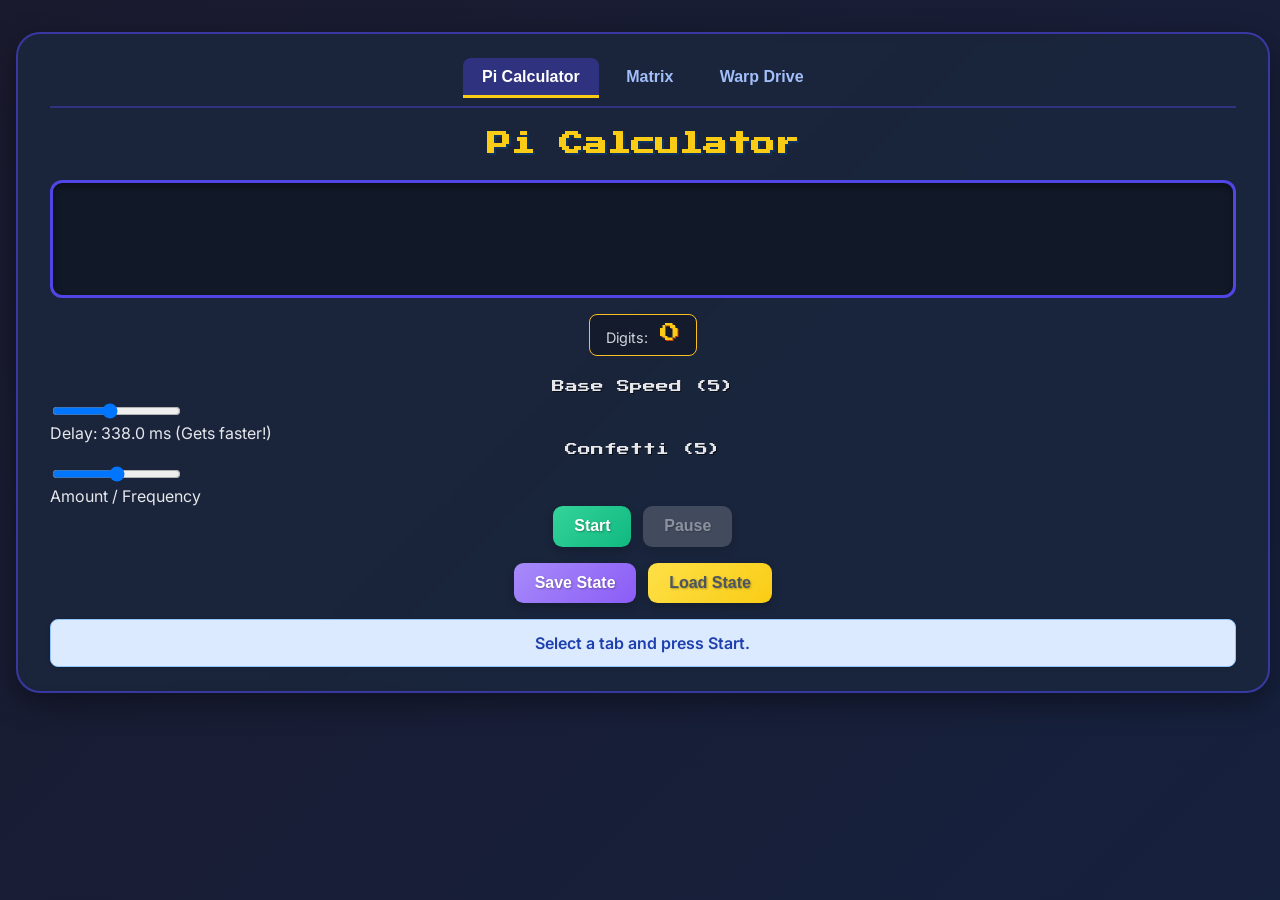
==== index.html @ e8d11fc2 "Rename pi.html to index.html" ====
<!DOCTYPE html>
<html lang="en">
<head>
    <meta charset="UTF-8">
    <meta name="viewport" content="width=device-width, initial-scale=1.0">
    <title>Tabbed Multi-Calculator Deluxe</title>
    <link rel="preconnect" href="https://fonts.googleapis.com">
    <link rel="preconnect" href="https://fonts.gstatic.com" crossorigin>
    <link href="https://fonts.googleapis.com/css2?family=Inter:wght@400;700&family=Press+Start+2P&family=Monospace&display=swap" rel="stylesheet">
    <link rel="stylesheet" href="style.css">
</head>
<body>
    <div class="main-container theme-pi" id="main-container">

        <div class="tab-nav">
            <button class="tab-button active" data-tab="pi">Pi Calculator</button>
            <button class="tab-button" data-tab="matrix">Matrix</button>
            <button class="tab-button" data-tab="warp">Warp Drive</button>
        </div>

        <input type="file" id="load-file-input" accept=".json">

        <div id="tab-content-area">

            <div id="pi-tab" class="tab-content active">
                <h2 class="tab-title">Pi Calculator</h2>
                <div class="display-area">
                    <div class="pi-digits-display" id="pi-digits"></div>
                </div>
                <div class="counter-area">
                    <span class="counter-label">Digits:</span>
                    <span class="counter-display" id="pi-count">0</span>
                </div>
                <div class="controls-area">
                    <div class="slider-container">
                        <label for="pi-speed-slider" class="slider-label">
                            Base Speed (<span id="pi-speed-value" class="slider-value">5</span>)
                        </label>
                        <input type="range" id="pi-speed-slider" min="1" max="10" value="5" class="slider">
                        <div class="slider-description">Delay: <span id="pi-current-delay">?</span> ms (Gets faster!)</div>
                    </div>
                    <div class="slider-container">
                        <label for="pi-complexity-slider" class="slider-label">
                            Confetti (<span id="pi-complexity-value" class="slider-value">5</span>)
                        </label>
                        <input type="range" id="pi-complexity-slider" min="0" max="10" value="5" step="1" class="slider">
                        <div class="slider-description">Amount / Frequency</div>
                    </div>
                </div>
                <div class="button-controls">
                    <button id="pi-start-btn" class="btn btn-start" data-tab="pi">Start</button>
                    <button id="pi-continue-btn" class="btn btn-continue" data-tab="pi" style="display: none;">Continue</button>
                    <button id="pi-pause-btn" class="btn btn-pause" data-tab="pi" disabled>Pause</button>
                </div>
                <div class="button-controls">
                     <button id="pi-save-btn" class="btn btn-save" data-tab="pi">Save State</button>
                     <button id="pi-load-btn" class="btn btn-load" data-tab="pi">Load State</button>
                </div>
            </div>

            <div id="matrix-tab" class="tab-content">
                 <h2 class="tab-title">Matrix Counter</h2>
                 <div class="display-area">
                    <canvas id="matrix-canvas" class="canvas-display"></canvas>
                 </div>
                 <div class="counter-area">
                    <span class="counter-label">Chars:</span>
                    <span class="counter-display" id="matrix-count">0</span>
                 </div>
                 <div class="controls-area">
                     <div class="slider-container">
                        <label for="matrix-speed-slider" class="slider-label">
                            Rain Speed (<span id="matrix-speed-value" class="slider-value">5</span>)
                        </label>
                        <input type="range" id="matrix-speed-slider" min="1" max="10" value="5" class="slider">
                        <div class="slider-description">Frame Interval: <span id="matrix-current-delay">?</span> ms</div>
                     </div>
                     <div class="slider-container">
                        <label for="matrix-complexity-slider" class="slider-label">
                            Effects (<span id="matrix-complexity-value" class="slider-value">5</span>)
                        </label>
                        <input type="range" id="matrix-complexity-slider" min="1" max="10" value="5" step="1" class="slider">
                        <div class="slider-description">Density / Fading / Glow</div>
                     </div>
                 </div>
                 <div class="button-controls">
                    <button id="matrix-start-btn" class="btn btn-start" data-tab="matrix">Start</button>
                    <button id="matrix-pause-btn" class="btn btn-pause" data-tab="matrix" disabled>Pause</button>
                 </div>
                 <div class="button-controls">
                     <button id="matrix-save-btn" class="btn btn-save" data-tab="matrix">Save State</button>
                     <button id="matrix-load-btn" class="btn btn-load" data-tab="matrix">Load State</button>
                 </div>
            </div>

            <div id="warp-tab" class="tab-content">
                 <h2 class="tab-title">Warp Drive Counter</h2>
                 <div class="display-area">
                    <canvas id="warp-canvas" class="canvas-display"></canvas>
                 </div>
                 <div class="counter-area">
                    <span class="counter-label">Stars Passed:</span>
                    <span class="counter-display" id="warp-count">0</span>
                 </div>
                 <div class="controls-area">
                    <div class="slider-container">
                        <label for="warp-speed-slider" class="slider-label">
                            Warp Speed (<span id="warp-speed-value" class="slider-value">3</span>)
                        </label>
                        <input type="range" id="warp-speed-slider" min="1" max="10" value="3" class="slider">
                        <div class="slider-description">(Internal Speed Factor)</div>
                    </div>
                    <div class="slider-container">
                        <label for="warp-complexity-slider" class="slider-label">
                            Stars (<span id="warp-complexity-value" class="slider-value">300</span>)
                        </label>
                        <input type="range" id="warp-complexity-slider" min="50" max="1000" value="300" step="10" class="slider">
                         <div class="slider-description">Number of Stars</div>
                    </div>
                </div>
                 <div class="button-controls">
                    <button id="warp-start-btn" class="btn btn-start" data-tab="warp">Start</button>
                    <button id="warp-pause-btn" class="btn btn-pause" data-tab="warp" disabled>Pause</button>
                 </div>
                  <div class="button-controls">
                     <button id="warp-save-btn" class="btn btn-save" data-tab="warp">Save State</button>
                     <button id="warp-load-btn" class="btn btn-load" data-tab="warp">Load State</button>
                 </div>
            </div>

        </div> <div id="message-box" class="message-box">
            Select a tab and press Start.
        </div>

         <div id="confetti-container"></div>

    </div> <script>
        // --- Global DOM Elements ---
        const mainContainer = document.getElementById('main-container');
        const tabButtons = document.querySelectorAll('.tab-button');
        const tabContents = document.querySelectorAll('.tab-content');
        const messageBox = document.getElementById('message-box');
        const loadFileInput = document.getElementById('load-file-input');
        const confettiContainer = document.getElementById('confetti-container');

        // --- State Management Object ---
        const appState = {
            activeTab: 'pi',
            pi: {
                // DOM Elements
                displayElement: document.getElementById('pi-digits'),
                countElement: document.getElementById('pi-count'),
                speedSlider: document.getElementById('pi-speed-slider'),
                speedValueElement: document.getElementById('pi-speed-value'),
                delayDisplayElement: document.getElementById('pi-current-delay'),
                complexitySlider: document.getElementById('pi-complexity-slider'), // New
                complexityValueElement: document.getElementById('pi-complexity-value'), // New
                startBtn: document.getElementById('pi-start-btn'),
                continueBtn: document.getElementById('pi-continue-btn'),
                pauseBtn: document.getElementById('pi-pause-btn'),
                saveBtn: document.getElementById('pi-save-btn'),
                loadBtn: document.getElementById('pi-load-btn'),
                // State
                count: 0, digits: "3.", isPaused: true, hasStarted: false, generator: null,
                intervalId: null, baseSpeed: 5, currentDelay: null, minDelay: 5,
                speedUpFactor: 0.995, speedUpInterval: 100, complexity: 5, // New state
                confettiColors: ['#f1c40f', '#e67e22', '#f39c12', '#e74c3c', '#d35400'] // Pi theme colors
            },
            matrix: {
                // DOM Elements
                canvas: document.getElementById('matrix-canvas'),
                countElement: document.getElementById('matrix-count'),
                speedSlider: document.getElementById('matrix-speed-slider'),
                speedValueElement: document.getElementById('matrix-speed-value'),
                delayDisplayElement: document.getElementById('matrix-current-delay'),
                complexitySlider: document.getElementById('matrix-complexity-slider'), // New
                complexityValueElement: document.getElementById('matrix-complexity-value'), // New
                startBtn: document.getElementById('matrix-start-btn'),
                pauseBtn: document.getElementById('matrix-pause-btn'),
                saveBtn: document.getElementById('matrix-save-btn'),
                loadBtn: document.getElementById('matrix-load-btn'),
                // State
                ctx: null, animationId: null, count: 0, columns: 0, drops: [],
                fontSize: 16, chars: "ABCDEFGHIJKLMNOPQRSTUVWXYZ123456789@#$%^&*()*&^%+-/~{[|`]}",
                isPaused: true, baseSpeed: 5, currentDelay: null, minDelay: 16, maxDelay: 200,
                complexity: 5 // New state
            },
            warp: {
                // DOM Elements
                canvas: document.getElementById('warp-canvas'),
                countElement: document.getElementById('warp-count'),
                speedSlider: document.getElementById('warp-speed-slider'),
                speedValueElement: document.getElementById('warp-speed-value'),
                complexitySlider: document.getElementById('warp-complexity-slider'), // New
                complexityValueElement: document.getElementById('warp-complexity-value'), // New
                startBtn: document.getElementById('warp-start-btn'),
                pauseBtn: document.getElementById('warp-pause-btn'),
                saveBtn: document.getElementById('warp-save-btn'),
                loadBtn: document.getElementById('warp-load-btn'),
                // State
                ctx: null, animationId: null, count: 0, stars: [], starNum: 300, // Star num now dynamic
                speed: 3, isPaused: true, complexity: 300 // New state (matches initial starNum)
            }
        };

        // --- Initialization ---
        function initializeTabs() {
            // Calculate initial delays & set values
            appState.pi.currentDelay = calculatePiDelay(appState.pi.baseSpeed);
            appState.pi.delayDisplayElement.textContent = appState.pi.currentDelay.toFixed(1);
            appState.pi.speedValueElement.textContent = appState.pi.baseSpeed;
            appState.pi.complexityValueElement.textContent = appState.pi.complexity; // Init complexity display

            appState.matrix.currentDelay = calculateMatrixDelay(appState.matrix.baseSpeed);
            appState.matrix.delayDisplayElement.textContent = appState.matrix.currentDelay.toFixed(1);
            appState.matrix.speedValueElement.textContent = appState.matrix.baseSpeed;
            appState.matrix.complexityValueElement.textContent = appState.matrix.complexity; // Init complexity display

            appState.warp.speedValueElement.textContent = appState.warp.speed;
            appState.warp.complexityValueElement.textContent = appState.warp.complexity; // Init complexity display
            appState.warp.starNum = appState.warp.complexity; // Sync initial star num

            // Add event listeners
            tabButtons.forEach(button => button.addEventListener('click', handleTabClick));

            // Pi listeners (including complexity)
            appState.pi.startBtn.addEventListener('click', startPi);
            appState.pi.continueBtn.addEventListener('click', continuePi);
            appState.pi.pauseBtn.addEventListener('click', pausePi);
            appState.pi.speedSlider.addEventListener('input', handlePiSpeedChange);
            appState.pi.complexitySlider.addEventListener('input', handlePiComplexityChange); // New
            appState.pi.saveBtn.addEventListener('click', () => saveState('pi'));
            appState.pi.loadBtn.addEventListener('click', () => triggerLoadFile('pi'));

            // Matrix listeners (including complexity)
            appState.matrix.startBtn.addEventListener('click', startMatrix);
            appState.matrix.pauseBtn.addEventListener('click', pauseMatrix);
            appState.matrix.speedSlider.addEventListener('input', handleMatrixSpeedChange);
            appState.matrix.complexitySlider.addEventListener('input', handleMatrixComplexityChange); // New
            appState.matrix.saveBtn.addEventListener('click', () => saveState('matrix'));
            appState.matrix.loadBtn.addEventListener('click', () => triggerLoadFile('matrix'));

            // Warp listeners (including complexity)
            appState.warp.startBtn.addEventListener('click', startWarp);
            appState.warp.pauseBtn.addEventListener('click', pauseWarp);
            appState.warp.speedSlider.addEventListener('input', handleWarpSpeedChange);
            appState.warp.complexitySlider.addEventListener('input', handleWarpComplexityChange); // New
            appState.warp.saveBtn.addEventListener('click', () => saveState('warp'));
            appState.warp.loadBtn.addEventListener('click', () => triggerLoadFile('warp'));

            // File input listener
            loadFileInput.addEventListener('change', handleFileLoad);

            // Initial setup for canvases
            appState.matrix.ctx = appState.matrix.canvas.getContext('2d');
            appState.warp.ctx = appState.warp.canvas.getContext('2d');
            resizeMatrixCanvas();
            resizeWarpCanvas(); // Will use initial complexity for starNum
            window.addEventListener('resize', debounce(handleGlobalResize, 150));

            // Set initial theme class
            mainContainer.className = `main-container theme-${appState.activeTab}`;

            showMessage('Select a tab and press Start.', 'info');
        }

        // --- Debounce Utility ---
        function debounce(func, wait) { /* ... (no change) ... */
            let timeout;
            return function executedFunction(...args) {
                const later = () => { clearTimeout(timeout); func(...args); };
                clearTimeout(timeout); timeout = setTimeout(later, wait);
            };
         }

        // --- Global Resize Handler ---
        function handleGlobalResize() { /* ... (no change) ... */
            resizeMatrixCanvas(); resizeWarpCanvas();
             if (appState.activeTab === 'matrix' && !appState.matrix.isPaused) { stopMatrix(false); startMatrix(); }
             else if (appState.activeTab === 'warp' && !appState.warp.isPaused) { stopWarp(false); startWarp(); }
        }

        // --- Tab Switching Logic ---
        function handleTabClick(event) {
            const clickedTabId = event.target.dataset.tab;
            if (clickedTabId === appState.activeTab) return;
            pauseActiveTabProcess();
            appState.activeTab = clickedTabId;

            // Update theme class on main container
            mainContainer.className = `main-container theme-${clickedTabId}`;

            tabButtons.forEach(button => button.classList.toggle('active', button.dataset.tab === clickedTabId));
            tabContents.forEach(content => content.classList.toggle('active', content.id === `${clickedTabId}-tab`));
            showMessage(`Switched to ${clickedTabId.toUpperCase()} tab.`, 'info');
        }
        function pauseActiveTabProcess() { /* ... (no change) ... */
             switch(appState.activeTab) {
                case 'pi': if (!appState.pi.isPaused) pausePi(); break;
                case 'matrix': if (!appState.matrix.isPaused) pauseMatrix(); break;
                case 'warp': if (!appState.warp.isPaused) pauseWarp(); break;
            }
         }

        // --- Pi Calculator Logic ---
        function calculatePiDelay(sliderValue) { /* ... (no change) ... */
             const min = 10; const max = 600; return Math.round(max - (sliderValue - 1) * ((max - min) / 9));
        }
        function* generatePiDigits() { /* ... (no change) ... */
             let q = 1n; let r = 180n; let t = 60n; let i = 2n;
             while (true) { let digit = ((i * 27n - 12n) * q + r * 5n) / (t * 5n); yield Number(digit); let u = i * 3n; u = (u + 1n) * 3n * (u + 2n); r = u * 10n * (q * (i * 5n - 2n) + r - t * digit); q = q * 10n * i * (i * 2n - 1n); t = t * u; i = i + 1n; }
        }
        function addPiDigit() {
            const state = appState.pi;
            if (!state.generator) state.generator = generatePiDigits();
            const nextDigit = state.generator.next().value;
            state.digits += nextDigit; state.displayElement.textContent = state.digits;
            state.count++; state.countElement.textContent = state.count;
            state.displayElement.scrollLeft = state.displayElement.scrollWidth;

            // --- Confetti based on Complexity ---
            // Trigger confetti burst more often or with more pieces at higher complexity
            const confettiFrequency = Math.max(1, 50 - state.complexity * 4); // Lower interval for higher complexity
            const confettiAmount = Math.max(1, state.complexity * 2); // More pieces for higher complexity
            if (state.count % confettiFrequency === 0 && state.complexity > 0) {
                 createConfettiBurst(confettiAmount, confettiContainer, state.confettiColors);
            }

            // Speed up logic (no change)
            if (state.count % state.speedUpInterval === 0 && state.currentDelay > state.minDelay) { /* ... */
                 state.currentDelay = Math.max(state.currentDelay * state.speedUpFactor, state.minDelay);
                 state.delayDisplayElement.textContent = state.currentDelay.toFixed(1);
                 if (!state.isPaused) runPiCalculation();
            }
        }
        function runPiCalculation() { /* ... (no change) ... */
             const state = appState.pi; if (state.intervalId) clearInterval(state.intervalId);
             state.intervalId = setInterval(addPiDigit, state.currentDelay);
             state.delayDisplayElement.textContent = state.currentDelay.toFixed(1);
        }
        function startPi() { /* ... (no change) ... */
             const state = appState.pi; if (state.isPaused && !state.hasStarted) { state.isPaused = false; state.hasStarted = true; state.currentDelay = calculatePiDelay(state.baseSpeed); state.startBtn.style.display = 'none'; state.continueBtn.style.display = 'none'; state.pauseBtn.disabled = false; hideMessage(); runPiCalculation(); }
        }
        function continuePi() { /* ... (no change) ... */
             const state = appState.pi; if (state.isPaused && state.hasStarted) { state.isPaused = false; state.startBtn.style.display = 'none'; state.continueBtn.style.display = 'none'; state.pauseBtn.disabled = false; hideMessage(); runPiCalculation(); }
        }
        function pausePi() { /* ... (no change) ... */
             const state = appState.pi; if (!state.isPaused) { state.isPaused = true; clearInterval(state.intervalId); state.intervalId = null; state.startBtn.style.display = 'none'; state.continueBtn.style.display = 'inline-block'; state.pauseBtn.disabled = true; showMessage(`Pi calculation paused at ${state.count} digits.`, 'info'); }
        }
        function handlePiSpeedChange(event) { /* ... (no change) ... */
             const state = appState.pi; state.baseSpeed = event.target.value; state.speedValueElement.textContent = state.baseSpeed; state.currentDelay = calculatePiDelay(state.baseSpeed); state.delayDisplayElement.textContent = state.currentDelay.toFixed(1); if (!state.isPaused) { runPiCalculation(); }
        }
        function handlePiComplexityChange(event) { // New
            const state = appState.pi;
            state.complexity = parseInt(event.target.value);
            state.complexityValueElement.textContent = state.complexity;
            // Confetti amount/frequency is handled within addPiDigit
        }


        // --- Matrix Logic ---
        function calculateMatrixDelay(sliderValue) { /* ... (no change) ... */
             const state = appState.matrix; return Math.round(state.maxDelay - (sliderValue - 1) * ((state.maxDelay - state.minDelay) / 9));
        }
        function resizeMatrixCanvas() { /* ... (no change) ... */
             const state = appState.matrix; state.canvas.width = state.canvas.offsetWidth; state.canvas.height = state.canvas.offsetHeight; if (state.canvas.width === 0 || state.canvas.height === 0) return; state.columns = Math.floor(state.canvas.width / state.fontSize); state.drops = Array(state.columns).fill(1);
        }
        function drawMatrix() {
            const state = appState.matrix;
            if (state.isPaused || appState.activeTab !== 'matrix') return;

            // --- Complexity Effects ---
            // 1. Fading effect strength
            const fadeAlpha = 0.08 - (state.complexity * 0.005); // Less fade (longer trails) at higher complexity
            state.ctx.fillStyle = `rgba(0, 0, 0, ${Math.max(0.01, fadeAlpha)})`;
            state.ctx.fillRect(0, 0, state.canvas.width, state.canvas.height);

            // 2. Character color & potential glow
            const mainColor = "#0F0"; // Base green
            state.ctx.fillStyle = mainColor;
            state.ctx.font = state.fontSize + "px monospace";
            // Add glow at higher complexity
            if (state.complexity > 6) {
                state.ctx.shadowBlur = state.complexity - 5; // Increase blur with complexity
                state.ctx.shadowColor = "rgba(0, 255, 0, 0.7)";
            } else {
                state.ctx.shadowBlur = 0; // No glow at lower complexity
            }

            let charsDrawnThisFrame = 0;
            for (let i = 0; i < state.drops.length; i++) {
                const text = state.chars.charAt(Math.floor(Math.random() * state.chars.length));
                state.ctx.fillText(text, i * state.fontSize, state.drops[i] * state.fontSize);
                charsDrawnThisFrame++;

                // 3. Rain density (reset probability)
                const resetProbability = 0.985 - (state.complexity * 0.002); // Higher chance to NOT reset at higher complexity (denser rain)
                if (state.drops[i] * state.fontSize > state.canvas.height && Math.random() > resetProbability) {
                    state.drops[i] = 0;
                }
                state.drops[i]++;
            }
            // Reset shadow after drawing all characters for this frame
            state.ctx.shadowBlur = 0;

            state.count += charsDrawnThisFrame;
            state.countElement.textContent = state.count;

            state.animationId = setTimeout(() => {
                 requestAnimationFrame(drawMatrix);
            }, state.currentDelay);
        }
        function startMatrix() { /* ... (no change) ... */
             const state = appState.matrix; if (state.isPaused) { state.isPaused = false; state.startBtn.disabled = true; state.pauseBtn.disabled = false; state.currentDelay = calculateMatrixDelay(state.baseSpeed); state.delayDisplayElement.textContent = state.currentDelay.toFixed(1); hideMessage(); resizeMatrixCanvas(); drawMatrix(); }
        }
        function pauseMatrix() { /* ... (no change) ... */
             const state = appState.matrix; if (!state.isPaused) { state.isPaused = true; clearTimeout(state.animationId); cancelAnimationFrame(drawMatrix); state.animationId = null; state.startBtn.disabled = false; state.pauseBtn.disabled = true; showMessage(`Matrix paused. Chars: ${state.count}`, 'info'); }
        }
        function stopMatrix(clearId = true) { /* ... (no change) ... */
             const state = appState.matrix; state.isPaused = true; clearTimeout(state.animationId); cancelAnimationFrame(drawMatrix); if(clearId) state.animationId = null; state.startBtn.disabled = false; state.pauseBtn.disabled = true;
        }
        function handleMatrixSpeedChange(event) { /* ... (no change) ... */
             const state = appState.matrix; state.baseSpeed = event.target.value; state.speedValueElement.textContent = state.baseSpeed; state.currentDelay = calculateMatrixDelay(state.baseSpeed); state.delayDisplayElement.textContent = state.currentDelay.toFixed(1);
        }
        function handleMatrixComplexityChange(event) { // New
            const state = appState.matrix;
            state.complexity = parseInt(event.target.value);
            state.complexityValueElement.textContent = state.complexity;
            // Effects are applied directly within drawMatrix
        }


        // --- Warp Drive Logic ---
        function resizeWarpCanvas() { // Now uses complexity for starNum
            const state = appState.warp;
            state.canvas.width = state.canvas.offsetWidth;
            state.canvas.height = state.canvas.offsetHeight;
            if (state.canvas.width === 0 || state.canvas.height === 0) return;
            state.starNum = state.complexity; // Use complexity value for star count
            state.stars = Array.from({ length: state.starNum }, newWarpStar); // Create stars based on complexity
        }
        function newWarpStar() { /* ... (no change) ... */
             const state = appState.warp; if (!state.canvas || state.canvas.width === 0) return {x:0, y:0, z: 1000}; const angle = Math.random() * Math.PI * 2; const radius = Math.random() * 50 + 10; return { x: state.canvas.width / 2 + Math.cos(angle) * radius, y: state.canvas.height / 2 + Math.sin(angle) * radius, z: Math.random() * state.canvas.width };
        }
        function drawWarp() { /* ... (no change in drawing logic itself) ... */
             const state = appState.warp; if (state.isPaused || appState.activeTab !== 'warp') return; const centerX = state.canvas.width / 2; const centerY = state.canvas.height / 2; state.ctx.fillStyle = "rgba(0, 0, 0, 0.2)"; state.ctx.fillRect(0, 0, state.canvas.width, state.canvas.height); state.ctx.fillStyle = "#FFF";
             for (let i = 0; i < state.stars.length; i++) { let star = state.stars[i]; star.z -= state.speed; if (star.z <= 0) { state.stars[i] = newWarpStar(); state.count++; star = state.stars[i]; } const k = 128.0 / star.z; const px = (star.x - centerX) * k + centerX; const py = (star.y - centerY) * k + centerY; const size = (1 - star.z / state.canvas.width) * 5; if (px > 0 && px < state.canvas.width && py > 0 && py < state.canvas.height && size > 0) { state.ctx.beginPath(); state.ctx.arc(px, py, size / 2, 0, Math.PI * 2); state.ctx.fill(); } }
             state.countElement.textContent = state.count; state.animationId = requestAnimationFrame(drawWarp);
        }
        function startWarp() { /* ... (no change) ... */
             const state = appState.warp; if (state.isPaused) { state.isPaused = false; state.startBtn.disabled = true; state.pauseBtn.disabled = false; hideMessage(); resizeWarpCanvas(); drawWarp(); }
        }
        function pauseWarp() { /* ... (no change) ... */
             const state = appState.warp; if (!state.isPaused) { state.isPaused = true; cancelAnimationFrame(state.animationId); state.animationId = null; state.startBtn.disabled = false; state.pauseBtn.disabled = true; showMessage(`Warp Drive paused. Stars passed: ${state.count}`, 'info'); }
        }
        function stopWarp(clearId = true) { /* ... (no change) ... */
             const state = appState.warp; state.isPaused = true; cancelAnimationFrame(state.animationId); if(clearId) state.animationId = null; state.startBtn.disabled = false; state.pauseBtn.disabled = true;
        }
        function handleWarpSpeedChange(event) { /* ... (no change) ... */
             const state = appState.warp; state.speed = parseInt(event.target.value); state.speedValueElement.textContent = state.speed;
        }
        function handleWarpComplexityChange(event) { // New
            const state = appState.warp;
            state.complexity = parseInt(event.target.value);
            state.complexityValueElement.textContent = state.complexity;
            // Update starNum and regenerate stars immediately
            state.starNum = state.complexity;
            resizeWarpCanvas(); // This reinitializes stars based on the new starNum
            // If animation is running, it will pick up the new stars array on the next frame
        }


        // --- Save/Load Logic ---
        function saveState(tabId) { // Updated to include complexity
            const stateToSave = appState[tabId];
            let data = { /* ... (version, timestamp) ... */
                 tab: tabId, version: 2, timestamp: new Date().toISOString(), state: {}
             };
            if (tabId === 'pi' && !stateToSave.isPaused) pausePi();
            if (tabId === 'matrix' && !stateToSave.isPaused) pauseMatrix();
            if (tabId === 'warp' && !stateToSave.isPaused) pauseWarp();

            if (tabId === 'pi') {
                data.state = { digits: stateToSave.digits, count: stateToSave.count, baseSpeed: stateToSave.baseSpeed, currentDelay: stateToSave.currentDelay, complexity: stateToSave.complexity }; // Added complexity
            } else if (tabId === 'matrix') {
                 data.state = { count: stateToSave.count, baseSpeed: stateToSave.baseSpeed, currentDelay: stateToSave.currentDelay, complexity: stateToSave.complexity }; // Added complexity
            } else if (tabId === 'warp') {
                 data.state = { count: stateToSave.count, speed: stateToSave.speed, complexity: stateToSave.complexity }; // Added complexity (starNum)
            } else { /* ... error handling ... */ return; }

            try { /* ... (blob creation and download) ... */
                const blob = new Blob([JSON.stringify(data, null, 2)], { type: 'application/json' }); const link = document.createElement('a'); link.href = URL.createObjectURL(blob); link.download = `${tabId}_state_${new Date().getTime()}.json`; link.style.display = 'none'; document.body.appendChild(link); link.click(); document.body.removeChild(link); URL.revokeObjectURL(link.href); showMessage(`${tabId.toUpperCase()} state saved successfully.`, 'success');
             } catch (error) { /* ... error handling ... */ }
        }
        function triggerLoadFile(tabId) { /* ... (no change) ... */
             loadFileInput.dataset.targetTab = tabId; loadFileInput.click();
        }
        function handleFileLoad(event) { /* ... (no change) ... */
            const file = event.target.files[0]; const targetTabId = event.target.dataset.targetTab; if (!file || !targetTabId) { /*...*/ return; } const reader = new FileReader(); reader.onload = (e) => { try { const loadedData = JSON.parse(e.target.result); if (!loadedData.tab || !loadedData.state || loadedData.tab !== targetTabId) { throw new Error(`Invalid or mismatched save file. Expected data for tab "${targetTabId}".`); } restoreState(loadedData.tab, loadedData.state); showMessage(`${loadedData.tab.toUpperCase()} state loaded successfully. Press Start/Continue.`, 'success'); } catch (error) { console.error("Error loading state:", error); showMessage(`Error loading file: ${error.message}`, 'error'); } finally { event.target.value = null; delete event.target.dataset.targetTab; } }; reader.onerror = () => { showMessage('Error reading file.', 'error'); event.target.value = null; delete event.target.dataset.targetTab; }; reader.readAsText(file);
        }
        function restoreState(tabId, savedState) { // Updated to restore complexity
            const state = appState[tabId]; if (!state) return;
            pauseActiveTabProcess(); if (tabId === 'pi') stopPi(); if (tabId === 'matrix') stopMatrix(); if (tabId === 'warp') stopWarp();

            state.count = savedState.count ?? 0;
            state.countElement.textContent = state.count;
            state.complexity = savedState.complexity ?? 5; // Restore complexity (default 5)
            state.complexitySlider.value = state.complexity;
            state.complexityValueElement.textContent = state.complexity;

            if (tabId === 'pi') {
                state.digits = savedState.digits ?? ""; state.displayElement.textContent = state.digits;
                state.baseSpeed = savedState.baseSpeed ?? 5; state.currentDelay = savedState.currentDelay ?? calculatePiDelay(state.baseSpeed);
                state.speedSlider.value = state.baseSpeed; state.speedValueElement.textContent = state.baseSpeed; state.delayDisplayElement.textContent = state.currentDelay.toFixed(1);
                state.isPaused = true; state.hasStarted = state.count > 0; state.generator = null;
                state.startBtn.style.display = state.hasStarted ? 'none' : 'inline-block'; state.continueBtn.style.display = state.hasStarted ? 'inline-block' : 'none'; state.pauseBtn.disabled = true;
            } else if (tabId === 'matrix') {
                state.baseSpeed = savedState.baseSpeed ?? 5; state.currentDelay = savedState.currentDelay ?? calculateMatrixDelay(state.baseSpeed);
                state.speedSlider.value = state.baseSpeed; state.speedValueElement.textContent = state.baseSpeed; state.delayDisplayElement.textContent = state.currentDelay.toFixed(1);
                state.isPaused = true; state.animationId = null; state.startBtn.disabled = false; state.pauseBtn.disabled = true;
                resizeMatrixCanvas(); state.ctx.clearRect(0, 0, state.canvas.width, state.canvas.height);
            } else if (tabId === 'warp') {
                state.speed = savedState.speed ?? 3; state.speedSlider.value = state.speed; state.speedValueElement.textContent = state.speed;
                state.starNum = state.complexity; // Set starNum from loaded complexity
                state.isPaused = true; state.animationId = null; state.startBtn.disabled = false; state.pauseBtn.disabled = true;
                resizeWarpCanvas(); state.ctx.clearRect(0, 0, state.canvas.width, state.canvas.height);
            }

            if (appState.activeTab !== tabId) { document.querySelector(`.tab-button[data-tab="${tabId}"]`).click(); }
        }
        function stopPi() { /* ... (no change) ... */
             const state = appState.pi; state.isPaused = true; clearInterval(state.intervalId); state.intervalId = null; state.startBtn.style.display = state.hasStarted ? 'none' : 'inline-block'; state.continueBtn.style.display = state.hasStarted ? 'inline-block' : 'none'; state.pauseBtn.disabled = true;
        }
        function stopMatrix(clearId = true) { /* ... (no change) ... */
             const state = appState.matrix; state.isPaused = true; clearTimeout(state.animationId); cancelAnimationFrame(drawMatrix); if(clearId) state.animationId = null; state.startBtn.disabled = false; state.pauseBtn.disabled = true;
        }
        function stopWarp(clearId = true) { /* ... (no change) ... */
             const state = appState.warp; state.isPaused = true; cancelAnimationFrame(state.animationId); if(clearId) state.animationId = null; state.startBtn.disabled = false; state.pauseBtn.disabled = true;
        }

        // --- Utility Functions ---
        function showMessage(text, type = 'info') { /* ... (no change) ... */
             messageBox.textContent = text; messageBox.className = `message-box ${type}`; messageBox.style.display = 'block';
        }
        function hideMessage() { messageBox.style.display = 'none'; }
        function createConfettiBurst(count = 10, container = mainContainer, colors = appState.pi.confettiColors) { // Added colors param
             for (let i = 0; i < count; i++) { setTimeout(() => createConfetti(container, colors), i * 20); }
        }
        function createConfetti(container, colors) { // Added colors param
            const confetti = document.createElement('div'); confetti.classList.add('confetti');
            confetti.style.left = `${Math.random() * 100}%`;
            confetti.style.backgroundColor = colors[Math.floor(Math.random() * colors.length)]; // Use passed colors
            const size = Math.random() * 4 + 4; confetti.style.width = `${size}px`; confetti.style.height = `${size * 1.8}px`; // Rectangular
            confetti.style.animationDuration = `${Math.random() * 1.5 + 2}s`;
            // Append to the specific confetti container, not mainContainer
            document.getElementById('confetti-container').appendChild(confetti);
            confetti.addEventListener('animationend', () => { confetti.remove(); });
        }

        // --- Start the App ---
        initializeTabs();

    </script>

</body>
</html>
---- style.css ----
/* General Body and Font Styles */
body {
    font-family: 'Inter', sans-serif;
    background: linear-gradient(135deg, #1a1a2e 0%, #16213e 100%);
    margin: 0;
    padding: 1rem;
    min-height: 100vh;
    display: flex;
    flex-direction: column;
    align-items: center;
    box-sizing: border-box;
    color: #e5e7eb;
}

/* Main Container Styling */
.main-container {
    width: 95%;
    max-width: 1200px;
    margin: 1rem auto;
    background-color: rgba(27, 39, 62, 0.8);
    backdrop-filter: blur(5px);
    border-radius: 1.5rem;
    box-shadow: 0 10px 30px rgba(0, 0, 0, 0.4);
    padding: 1.5rem 2rem;
    border: 2px solid rgba(79, 70, 229, 0.6);
    position: relative;
    overflow: hidden; /* Hide confetti */
}

/* --- Tab Navigation --- */
.tab-nav {
    display: flex;
    justify-content: center;
    margin-bottom: 1.5rem;
    border-bottom: 2px solid rgba(79, 70, 229, 0.4);
    padding-bottom: 0.5rem;
    gap: 0.5rem; /* Space between tab buttons */
}

.tab-button {
    padding: 0.6rem 1.2rem;
    font-size: 1rem;
    font-weight: bold;
    border: none;
    background-color: transparent;
    color: #a3bffa; /* Light blue text */
    cursor: pointer;
    border-radius: 0.5rem 0.5rem 0 0; /* Rounded top corners */
    transition: background-color 0.3s ease, color 0.3s ease;
    border-bottom: 3px solid transparent; /* Placeholder for active indicator */
}

.tab-button:hover {
    background-color: rgba(79, 70, 229, 0.2); /* Light indigo background on hover */
    color: #e0e7ff;
}

.tab-button.active {
    background-color: rgba(79, 70, 229, 0.4); /* Slightly darker indigo for active */
    color: #ffffff; /* White text for active */
    border-bottom: 3px solid #facc15; /* Yellow underline for active tab */
}

/* --- Tab Content Panes --- */
.tab-content {
    display: none; /* Hide all tabs by default */
    animation: fadeIn 0.5s ease; /* Fade in animation */
}

.tab-content.active {
    display: block; /* Show the active tab */
}

@keyframes fadeIn {
    from { opacity: 0; transform: translateY(10px); }
    to { opacity: 1; transform: translateY(0); }
}

/* --- Shared Content Styles within Tabs --- */
.tab-title {
    font-family: 'Press Start 2P', cursive;
    text-shadow: 2px 2px 0px #0f3460;
    font-size: 1.5rem;
    text-align: center;
    color: #facc15;
    margin-bottom: 1.5rem;
}

.display-area { /* Container for digits or canvas */
    margin-bottom: 1rem;
    border-radius: 0.75rem;
    background-color: #111827;
    border: 3px solid #4f46e5;
    box-shadow: inset 0 3px 6px rgba(0,0,0,0.4);
    padding: 1rem 1.5rem;
    min-height: 80px;
}

/* Pi Specific Display */
.pi-digits-display {
    font-family: 'Monospace', monospace;
    white-space: nowrap;
    overflow-x: auto;
    overflow-y: hidden;
    -webkit-overflow-scrolling: touch;
    scrollbar-width: thin;
    scrollbar-color: #a3bffa #374151;
    color: #a3bffa;
    font-size: 2.25rem;
    line-height: 2.75rem;
}
.pi-digits-display::-webkit-scrollbar { height: 12px; }
.pi-digits-display::-webkit-scrollbar-track { background: #374151; border-radius: 6px; }
.pi-digits-display::-webkit-scrollbar-thumb { background-color: #a3bffa; border-radius: 6px; border: 3px solid #374151; }

/* Canvas Display (Matrix, Warp) */
.canvas-display {
    display: block;
    width: 100%;
    height: 250px; /* Adjust height as needed */
    background-color: #000;
    border-radius: 0.5rem;
}

/* Counter Area (Below Display) */
.counter-area {
    text-align: center;
    margin-bottom: 1.5rem;
    background-color: rgba(0, 0, 0, 0.25);
    padding: 0.5rem 1rem;
    border-radius: 0.5rem;
    border: 1px solid #fbbf24;
    display: inline-block; /* Center the block */
    left: 50%;
    position: relative;
    transform: translateX(-50%);
}
.counter-label {
    font-family: 'Inter', sans-serif;
    font-size: 0.9rem;
    color: #d1d5db;
    margin-right: 0.5rem;
}
.counter-display {
    font-family: 'Press Start 2P', cursive;
    color: #facc15;
    text-shadow: 1px 1px 0px #c2410c;
    font-size: 1.25rem;
}

/* Speed Slider Area */
.speed-control-area { margin-bottom: 1.5rem; padding: 0 1rem; }
.slider-label { display: block; text-align: center; font-family: 'Press Start 2P', cursive; font-size: 0.8rem; color: #e5e7eb; text-shadow: 1px 1px 0px rgba(0,0,0,0.6); margin-bottom: 0.5rem; }
.speed-value { font-family: 'Press Start 2P', cursive; color: #facc15; font-size: 1rem; }
.speed-slider { -webkit-appearance: none; appearance: none; width: 100%; height: 15px; background: #4b5563; outline: none; opacity: 0.9; transition: opacity .2s; border-radius: 9px; cursor: pointer; box-shadow: inset 0 1px 3px rgba(0,0,0,0.5); }
.speed-slider:hover { opacity: 1; }
.speed-slider::-webkit-slider-thumb { -webkit-appearance: none; appearance: none; width: 25px; height: 25px; background: #60a5fa; border-radius: 50%; border: 2px solid #1e3a8a; cursor: pointer; box-shadow: 0 2px 4px rgba(0,0,0,0.3); }
.speed-slider::-moz-range-thumb { width: 25px; height: 25px; background: #60a5fa; border-radius: 50%; border: 2px solid #1e3a8a; cursor: pointer; box-shadow: 0 2px 4px rgba(0,0,0,0.3); }
.current-delay-display { text-align: center; font-size: 0.7rem; color: #9ca3af; margin-top: 0.25rem; }

/* Button Controls Area */
.button-controls { display: flex; flex-wrap: wrap; justify-content: center; gap: 0.75rem; margin-bottom: 1rem; }
.btn { padding: 0.7rem 1.3rem; font-size: 1rem; font-weight: bold; border-radius: 0.6rem; box-shadow: 0 4px 10px rgba(0, 0, 0, 0.2); transition: all 0.2s ease-in-out; transform: translateY(0); cursor: pointer; border: none; text-shadow: 1px 1px 2px rgba(0,0,0,0.3); color: white; }
.btn:hover { transform: translateY(-2px); box-shadow: 0 6px 15px rgba(0, 0, 0, 0.25); }
.btn:active { transform: translateY(1px); box-shadow: 0 2px 8px rgba(0, 0, 0, 0.2); }
.btn:disabled { opacity: 0.5; cursor: not-allowed; transform: translateY(0); box-shadow: 0 4px 10px rgba(0, 0, 0, 0.2); background-image: none; background-color: #6b7280; }
/* Specific Button Colors (Can reuse from previous version or customize) */
.btn-start { background: linear-gradient(135deg, #34d399 0%, #10b981 100%); }
.btn-continue { background: linear-gradient(135deg, #60a5fa 0%, #3b82f6 100%); }
.btn-pause { background: linear-gradient(135deg, #f87171 0%, #ef4444 100%); }
.btn-save { background: linear-gradient(135deg, #a78bfa 0%, #8b5cf6 100%); }
.btn-load { background: linear-gradient(135deg, #fde047 0%, #facc15 100%); color: #4b5563; } /* Load button */

/* File Input Styling (Hidden, triggered by button) */
#load-file-input { display: none; }

/* Message Box Styling */
.message-box { margin-top: 1rem; padding: 0.8rem 1rem; text-align: center; font-weight: 600; border-radius: 0.5rem; box-shadow: 0 2px 4px rgba(0,0,0,0.1); border-width: 1px; border-style: solid; display: none; }
.message-box.info { background-color: #dbeafe; border-color: #93c5fd; color: #1e40af; }
.message-box.success { background-color: #dcfce7; border-color: #86efac; color: #15803d; }
.message-box.error { background-color: #fee2e2; border-color: #fca5a5; color: #b91c1c; }

/* Confetti Styles */
.confetti { position: absolute; width: 8px; height: 8px; background-color: #facc15; opacity: 0.9; border-radius: 50%; animation: fall 3s linear forwards; pointer-events: none; z-index: 9999; top:0; /* Start confetti from top */ }
@keyframes fall { 0% { transform: translateY(0) rotateZ(0deg); opacity: 0.9; } 100% { transform: translateY(100vh) rotateZ(720deg); opacity: 0; } } /* Fall full viewport height */

/* Responsive adjustments */
@media (max-width: 768px) {
    .main-container { padding: 1rem 1.5rem; }
    .tab-button { padding: 0.5rem 1rem; font-size: 0.9rem; }
    .tab-title { font-size: 1.2rem; }
    .pi-digits-display { font-size: 1.75rem; line-height: 2.25rem; }
    .canvas-display { height: 200px; }
    .counter-display { font-size: 1rem; }
    .btn { padding: 0.6rem 1rem; font-size: 0.9rem; }
    .button-controls { gap: 0.5rem; }
}

@media (max-width: 480px) {
    body { padding: 0.5rem; }
    .main-container { padding: 1rem; }
    .tab-nav { flex-wrap: wrap; } /* Allow tabs to wrap */
    .tab-button { padding: 0.5rem 0.8rem; font-size: 0.8rem; }
    .tab-title { font-size: 1rem; }
    .pi-digits-display { font-size: 1.25rem; line-height: 1.75rem; }
    .canvas-display { height: 150px; }
    .counter-display { font-size: 0.9rem; }
    .button-controls { flex-direction: column; align-items: stretch; } /* Stack buttons */
    .btn { width: 100%; margin-bottom: 0.5rem; }
}
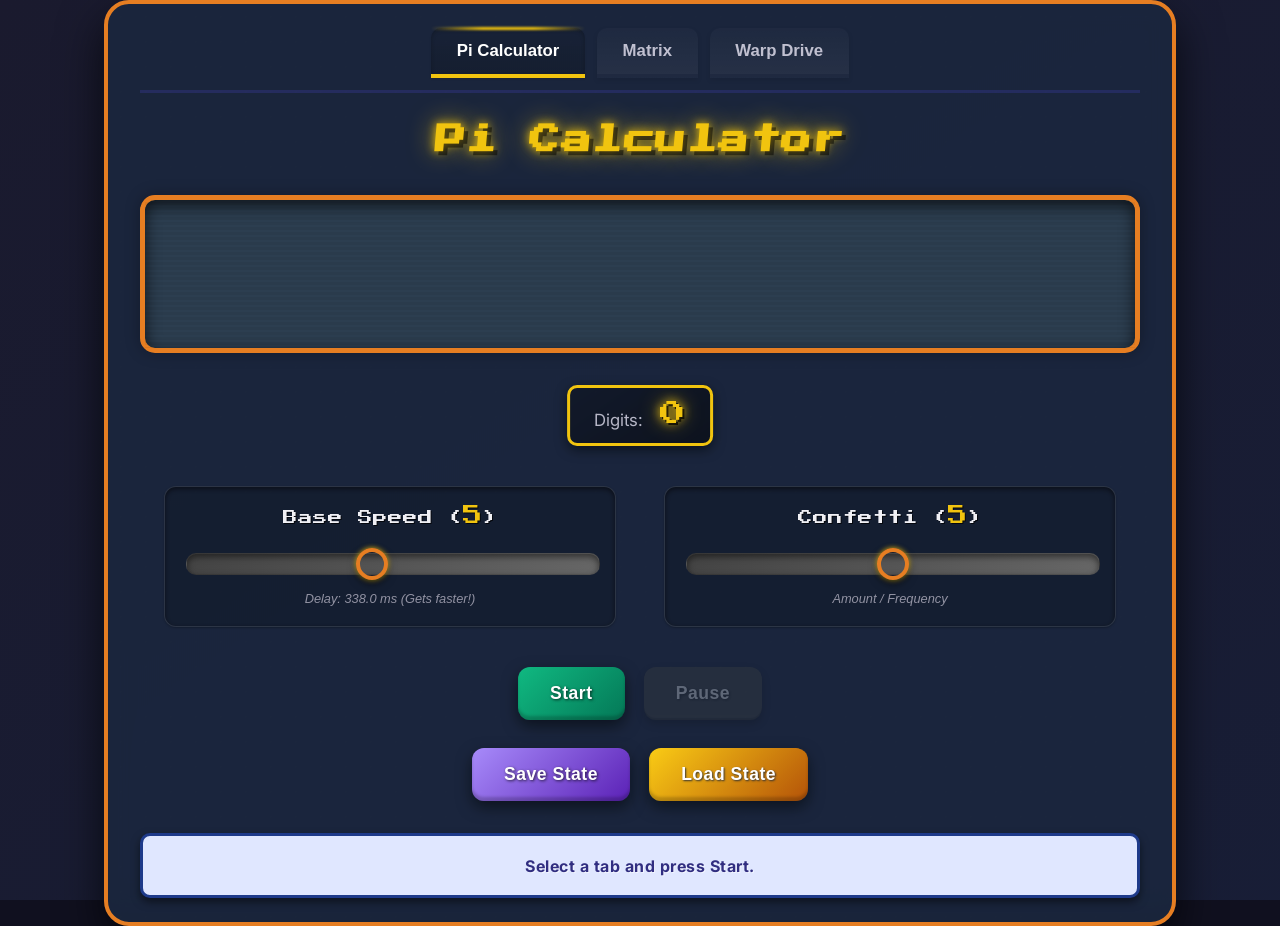
==== commit 5034177c: "styles update" ====
--- a/index.html
+++ b/index.html
@@ -161,7 +161,7 @@
                 saveBtn: document.getElementById('pi-save-btn'),
                 loadBtn: document.getElementById('pi-load-btn'),
                 // State
-                count: 0, digits: "3.", isPaused: true, hasStarted: false, generator: null,
+                count: 0, digits: "", isPaused: true, hasStarted: false, generator: null,
                 intervalId: null, baseSpeed: 5, currentDelay: null, minDelay: 5,
                 speedUpFactor: 0.995, speedUpInterval: 100, complexity: 5, // New state
                 confettiColors: ['#f1c40f', '#e67e22', '#f39c12', '#e74c3c', '#d35400'] // Pi theme colors
--- a/style.css
+++ b/style.css
@@ -1,7 +1,137 @@
+/* --- Theme Color Variables --- */
+:root {
+    /* Base Palette */
+    --bg-gradient-start: #1a1a2e;
+    --bg-gradient-end: #16213e;
+    --container-bg-base: rgba(27, 39, 62, 0.9); /* Slightly less transparent */
+    --container-border-base: rgba(79, 70, 229, 0.6);
+    --text-light: #f0f0f5; /* Slightly brighter light text */
+    --text-medium: #c0c0d0;
+    --text-dark: #a0a0b0;
+    --black-transparent-heavy: rgba(0, 0, 0, 0.7);
+    --black-transparent-medium: rgba(0, 0, 0, 0.5);
+    --black-transparent-light: rgba(0, 0, 0, 0.25);
+
+    /* Accent Palette (Defaults / Fallbacks) */
+    --accent-yellow: #facc15;
+    --accent-yellow-dark: #e59400; /* Adjusted dark yellow */
+    --accent-blue-light: #a3bffa;
+    --accent-blue-medium: #60a5fa;
+    --accent-blue-dark: #1e3a8a;
+    --accent-indigo: #4f46e5;
+    --accent-green: #34d399;
+    --accent-green-dark: #059669;
+    --accent-red: #f87171;
+    --accent-red-dark: #dc2626;
+    --accent-violet: #a78bfa;
+    --accent-violet-dark: #7c3aed;
+
+    /* Theme Specific Variables (Applied via class on main-container) */
+    --theme-primary: var(--accent-indigo);
+    --theme-secondary: var(--accent-yellow);
+    --theme-text: var(--accent-blue-light);
+    --theme-display-bg: #111827;
+    --theme-slider-thumb: var(--accent-blue-medium);
+    --theme-slider-border: var(--accent-blue-dark);
+    --theme-glow-color: rgba(250, 204, 21, 0.5);
+    --theme-background-animation: none;
+    --theme-filter: none; /* For potential dynamic filters */
+}
+
+.theme-pi {
+    --theme-primary: #e67e22; /* Pi Orange */
+    --theme-secondary: #f1c40f; /* Gold */
+    --theme-text: #f39c12;
+    --theme-display-bg: #2c3e50;
+    --theme-slider-thumb: #f1c40f;
+    --theme-slider-border: #e67e22;
+    --theme-glow-color: rgba(241, 196, 15, 0.7); /* Brighter glow */
+    --theme-background-animation: pi-bg-animation 18s linear infinite alternate;
+}
+
+.theme-matrix {
+    --theme-primary: #2ecc71; /* Emerald Green */
+    --theme-secondary: #00ff00; /* Bright Green */
+    --theme-text: #86efac; /* Lighter green text */
+    --theme-display-bg: #051005; /* Even Darker Green */
+    --theme-slider-thumb: #2ecc71;
+    --theme-slider-border: #16a085;
+    --theme-glow-color: rgba(0, 255, 0, 0.6);
+    --theme-background-animation: matrix-bg-animation 12s linear infinite;
+}
+
+.theme-warp {
+    --theme-primary: #3498db; /* Bright Blue */
+    --theme-secondary: #ffffff; /* White */
+    --theme-text: #ecf0f1;
+    --theme-display-bg: #020210; /* Near black */
+    --theme-slider-thumb: #ffffff;
+    --theme-slider-border: #3498db;
+    --theme-glow-color: rgba(255, 255, 255, 0.4);
+    --theme-background-animation: warp-bg-animation 25s ease-in-out infinite alternate;
+}
+
+/* --- Keyframe Animations --- */
+@keyframes fadeIn {
+    from { opacity: 0; transform: translateY(20px) scale(0.95); }
+    to { opacity: 1; transform: translateY(0) scale(1); }
+}
+
+@keyframes pulseGlow { /* More subtle pulse */
+    0%, 100% { box-shadow: 0 0 12px 4px var(--theme-glow-color), 0 15px 30px var(--black-transparent-heavy); filter: var(--theme-filter) brightness(1); }
+    50% { box-shadow: 0 0 20px 8px var(--theme-glow-color), 0 15px 30px var(--black-transparent-heavy); filter: var(--theme-filter) brightness(1.05); }
+}
+
+@keyframes pi-bg-animation { /* Swirl effect */
+    0% { background-position: 0% 0%; }
+    50% { background-position: 100% 100%; }
+    100% { background-position: 0% 0%; }
+}
+
+@keyframes matrix-bg-animation { /* Faster scroll */
+    0% { background-position: 0px 0px; }
+    100% { background-position: 0px 150px; }
+}
+
+@keyframes warp-bg-animation { /* More dramatic zoom */
+    0% { background-position: center center; background-size: 100% 100%; opacity: var(--theme-background-opacity, 0.2); }
+    100% { background-position: center center; background-size: 180% 180%; opacity: calc(var(--theme-background-opacity, 0.2) * 0.5); } /* Fade slightly on zoom */
+}
+
+@keyframes fall { /* More flutter */
+    0% { transform: translateY(-30px) rotateZ(0deg) rotateX(0deg) scale(1); opacity: 1; }
+    50% { transform: translateY(50vh) rotateZ(360deg) rotateX(180deg) scale(0.8); opacity: 0.8; }
+    100% { transform: translateY(105vh) rotateZ(720deg) rotateX(360deg) scale(0.4); opacity: 0; }
+}
+
+@keyframes button-press { /* Smoother press */
+    0% { transform: translateY(0) scale(1); }
+    100% { transform: translateY(1px) scale(0.97); }
+}
+
+@keyframes gradientBG { /* Slower, smoother bg shift */
+	0% { background-position: 0% 50%; }
+	50% { background-position: 100% 50%; }
+	100% { background-position: 0% 50%; }
+}
+
+@keyframes scanlines { /* Slower scanlines */
+    0% { background-position: 0 0; }
+    100% { background-position: 0 200px; }
+}
+
+@keyframes flicker { /* For Matrix text potentially */
+  0%, 100% { opacity: 1; }
+  50% { opacity: 0.8; }
+}
+
 /* General Body and Font Styles */
 body {
     font-family: 'Inter', sans-serif;
-    background: linear-gradient(135deg, #1a1a2e 0%, #16213e 100%);
+    background: linear-gradient(145deg, var(--bg-gradient-start), var(--bg-gradient-end), #2c3e50, #16213e); /* Adjusted angle */
+    background-size: 600% 600%; /* Larger size for smoother animation */
+    animation: gradientBG 35s ease infinite; /* Slower animation */
+    background-attachment: fixed;
     margin: 0;
     padding: 1rem;
     min-height: 100vh;
@@ -9,92 +139,149 @@
     flex-direction: column;
     align-items: center;
     box-sizing: border-box;
-    color: #e5e7eb;
+    color: var(--text-light);
+    transition: background 0.5s ease;
 }
 
 /* Main Container Styling */
 .main-container {
     width: 95%;
     max-width: 1200px;
-    margin: 1rem auto;
-    background-color: rgba(27, 39, 62, 0.8);
-    backdrop-filter: blur(5px);
-    border-radius: 1.5rem;
-    box-shadow: 0 10px 30px rgba(0, 0, 0, 0.4);
-    padding: 1.5rem 2rem;
-    border: 2px solid rgba(79, 70, 229, 0.6);
+    margin: 1.5rem auto; /* More margin */
+    background-color: var(--container-bg-base);
+    backdrop-filter: blur(12px) saturate(150%); /* Even more glass */
+    border-radius: 25px; /* Even smoother */
+    box-shadow: 0 20px 45px var(--black-transparent-heavy); /* Even deeper */
+    padding: 2rem 2.5rem; /* More padding */
+    border: 4px solid var(--theme-primary); /* Thicker border */
     position: relative;
-    overflow: hidden; /* Hide confetti */
-}
+    overflow: hidden;
+    transition: border-color 0.6s ease, box-shadow 0.6s ease, filter 0.3s linear; /* Added filter transition */
+    animation: pulseGlow 6s infinite ease-in-out; /* Slower pulse */
+    filter: var(--theme-filter); /* Apply dynamic filter */
+}
+
+/* Background pattern/animation styling */
+.main-container::before {
+    content: '';
+    position: absolute;
+    top: 0; left: 0; right: 0; bottom: 0;
+    background-image: var(--theme-background-pattern, none);
+    background-size: var(--theme-background-size, auto);
+    opacity: var(--theme-background-opacity, 0.05);
+    z-index: -1;
+    pointer-events: none;
+    animation: var(--theme-background-animation) forwards;
+    transition: opacity 0.6s ease;
+    mix-blend-mode: overlay; /* Blend pattern more interestingly */
+}
+
+/* Define theme-specific background patterns */
+.theme-pi {
+    --theme-background-pattern: radial-gradient(circle, rgba(241, 196, 15, 0.15) 1px, transparent 1px); /* Slightly more visible */
+    --theme-background-size: 25px 25px;
+    --theme-background-opacity: 0.1;
+}
+.theme-matrix {
+    --theme-background-pattern: linear-gradient(rgba(0, 255, 0, 0.07) 1px, transparent 1px), linear-gradient(90deg, rgba(0, 255, 0, 0.07) 1px, transparent 1px);
+    --theme-background-size: 25px 25px; /* Tighter grid */
+    --theme-background-opacity: 0.15;
+}
+.theme-warp {
+    --theme-background-pattern: radial-gradient(circle at 30% 30%, rgba(255,255,255,0.12) 0px, transparent 1px),
+                                radial-gradient(circle at 70% 80%, rgba(255,255,255,0.12) 0px, transparent 1px),
+                                radial-gradient(circle at 10% 90%, rgba(255,255,255,0.1) 0px, transparent 1px),
+                                radial-gradient(circle at 80% 20%, rgba(255,255,255,0.1) 0px, transparent 1px),
+                                radial-gradient(ellipse at 50% 50%, rgba(255,255,255,0.05) 0%, transparent 70%); /* Faint nebula */
+    --theme-background-size: 120px 120px;
+    --theme-background-opacity: 0.25;
+}
+
 
 /* --- Tab Navigation --- */
 .tab-nav {
     display: flex;
     justify-content: center;
-    margin-bottom: 1.5rem;
-    border-bottom: 2px solid rgba(79, 70, 229, 0.4);
-    padding-bottom: 0.5rem;
-    gap: 0.5rem; /* Space between tab buttons */
+    margin-bottom: 2rem; /* More space */
+    border-bottom: 3px solid rgba(79, 70, 229, 0.2); /* Lighter border */
+    padding-bottom: 0.75rem; /* More padding */
+    gap: 0.75rem; /* Wider gap */
+    position: relative;
 }
 
 .tab-button {
-    padding: 0.6rem 1.2rem;
-    font-size: 1rem;
-    font-weight: bold;
+    padding: 0.8rem 1.6rem;
+    font-size: 1.05rem; /* Larger font */
+    font-weight: 700; /* Bolder */
     border: none;
-    background-color: transparent;
-    color: #a3bffa; /* Light blue text */
+    background: linear-gradient(rgba(255,255,255,0.02), rgba(255,255,255,0.05)); /* Subtle gradient */
+    color: var(--text-medium); /* Start slightly dimmer */
     cursor: pointer;
-    border-radius: 0.5rem 0.5rem 0 0; /* Rounded top corners */
-    transition: background-color 0.3s ease, color 0.3s ease;
-    border-bottom: 3px solid transparent; /* Placeholder for active indicator */
-}
-
+    border-radius: 10px 10px 0 0;
+    transition: all 0.3s cubic-bezier(0.175, 0.885, 0.32, 1.275); /* Elastic transition */
+    border-bottom: 4px solid transparent;
+    position: relative;
+    overflow: visible; /* Allow transform overflow */
+    transform: translateY(0) scale(1);
+    box-shadow: 0 2px 5px rgba(0,0,0,0.1);
+}
 .tab-button:hover {
-    background-color: rgba(79, 70, 229, 0.2); /* Light indigo background on hover */
-    color: #e0e7ff;
-}
-
+    background: linear-gradient(rgba(255,255,255,0.05), rgba(255,255,255,0.1));
+    color: var(--text-light);
+    transform: translateY(-4px) scale(1.05); /* More lift, slight scale */
+    box-shadow: 0 5px 10px rgba(0,0,0,0.2);
+}
 .tab-button.active {
-    background-color: rgba(79, 70, 229, 0.4); /* Slightly darker indigo for active */
-    color: #ffffff; /* White text for active */
-    border-bottom: 3px solid #facc15; /* Yellow underline for active tab */
-}
+    background: linear-gradient(rgba(0,0,0,0.1), rgba(0,0,0,0.2));
+    color: #ffffff;
+    border-bottom-color: var(--theme-secondary);
+    transform: translateY(0) scale(1); /* Reset transform */
+    box-shadow: inset 0 2px 4px rgba(0,0,0,0.2), 0 1px 2px rgba(0,0,0,0.1);
+}
+.tab-button.active::before { /* Brighter top highlight */
+    content: ''; position: absolute; top: -1px; left: 0; width: 100%; height: 3px;
+    background: linear-gradient(90deg, transparent, var(--theme-secondary), var(--theme-secondary), transparent);
+    opacity: 1; filter: blur(1px);
+}
+
 
 /* --- Tab Content Panes --- */
-.tab-content {
-    display: none; /* Hide all tabs by default */
-    animation: fadeIn 0.5s ease; /* Fade in animation */
-}
-
-.tab-content.active {
-    display: block; /* Show the active tab */
-}
-
-@keyframes fadeIn {
-    from { opacity: 0; transform: translateY(10px); }
-    to { opacity: 1; transform: translateY(0); }
-}
+.tab-content { display: none; animation: fadeIn 0.8s ease-out; }
+.tab-content.active { display: block; }
+
 
 /* --- Shared Content Styles within Tabs --- */
 .tab-title {
     font-family: 'Press Start 2P', cursive;
-    text-shadow: 2px 2px 0px #0f3460;
-    font-size: 1.5rem;
+    text-shadow: 4px 4px 0px var(--black-transparent-medium), 0 0 25px var(--theme-glow-color), 0 0 10px var(--theme-secondary); /* More complex shadow/glow */
+    font-size: 1.9rem; /* Even larger */
     text-align: center;
-    color: #facc15;
-    margin-bottom: 1.5rem;
-}
-
-.display-area { /* Container for digits or canvas */
-    margin-bottom: 1rem;
-    border-radius: 0.75rem;
-    background-color: #111827;
-    border: 3px solid #4f46e5;
-    box-shadow: inset 0 3px 6px rgba(0,0,0,0.4);
-    padding: 1rem 1.5rem;
-    min-height: 80px;
-}
+    color: var(--theme-secondary);
+    margin-bottom: 2.5rem;
+    transition: color 0.6s ease, text-shadow 0.6s ease;
+    letter-spacing: 1.5px;
+    transform: skewX(-5deg); /* Add a slight skew */
+}
+
+.display-area {
+    margin-bottom: 2rem;
+    border-radius: 15px;
+    background-color: var(--theme-display-bg);
+    border: 5px solid var(--theme-primary); /* Even thicker */
+    box-shadow: inset 0 5px 15px var(--black-transparent-heavy), 0 0 15px rgba(0,0,0,0.3);
+    padding: 1.5rem 2rem;
+    min-height: 100px;
+    transition: background-color 0.6s ease, border-color 0.6s ease, box-shadow 0.6s ease;
+    position: relative;
+}
+.display-area::after { /* Scanlines */
+    content: ''; position: absolute; top: 0; left: 0; right: 0; bottom: 0;
+    background: linear-gradient(rgba(0,0,0,0) 50%, rgba(0,0,0,0.1) 50%);
+    background-size: 100% 5px; /* Thicker scanlines */
+    opacity: 0.5; pointer-events: none; z-index: 1;
+    animation: scanlines 20s linear infinite; /* Slower */
+}
+
 
 /* Pi Specific Display */
 .pi-digits-display {
@@ -104,107 +291,481 @@
     overflow-y: hidden;
     -webkit-overflow-scrolling: touch;
     scrollbar-width: thin;
-    scrollbar-color: #a3bffa #374151;
-    color: #a3bffa;
-    font-size: 2.25rem;
-    line-height: 2.75rem;
-}
-.pi-digits-display::-webkit-scrollbar { height: 12px; }
-.pi-digits-display::-webkit-scrollbar-track { background: #374151; border-radius: 6px; }
-.pi-digits-display::-webkit-scrollbar-thumb { background-color: #a3bffa; border-radius: 6px; border: 3px solid #374151; }
+    scrollbar-color: var(--theme-text) #111; /* Darker track */
+    color: var(--theme-text);
+    font-size: 2.8rem; /* Max size */
+    line-height: 3.3rem;
+    transition: color 0.6s ease, text-shadow 0.3s ease;
+    text-shadow: 0 0 8px var(--theme-text), 0 0 15px var(--theme-glow-color); /* Enhanced glow */
+    letter-spacing: 1px; /* Add spacing */
+}
+.pi-digits-display::-webkit-scrollbar { height: 16px; background-color: rgba(0,0,0,0.2); border-radius: 8px; }
+.pi-digits-display::-webkit-scrollbar-track { background: transparent; border-radius: 8px; }
+.pi-digits-display::-webkit-scrollbar-thumb { background-color: var(--theme-text); border-radius: 8px; border: 4px solid var(--theme-display-bg); box-shadow: inset 0 0 5px rgba(0,0,0,0.5); }
+
 
 /* Canvas Display (Matrix, Warp) */
 .canvas-display {
-    display: block;
-    width: 100%;
-    height: 250px; /* Adjust height as needed */
-    background-color: #000;
-    border-radius: 0.5rem;
-}
+    display: block; width: 100%; height: 300px; /* Even larger */
+    background-color: #000; border-radius: 10px;
+    filter: brightness(1.15) contrast(1.05); /* More contrast */
+    transition: box-shadow 0.5s ease;
+}
+.theme-matrix .canvas-display { box-shadow: 0 0 15px 4px rgba(0, 255, 0, 0.5); }
+.theme-warp .canvas-display { box-shadow: 0 0 15px 4px rgba(255, 255, 255, 0.3); }
+
 
 /* Counter Area (Below Display) */
 .counter-area {
-    text-align: center;
-    margin-bottom: 1.5rem;
-    background-color: rgba(0, 0, 0, 0.25);
-    padding: 0.5rem 1rem;
-    border-radius: 0.5rem;
-    border: 1px solid #fbbf24;
-    display: inline-block; /* Center the block */
-    left: 50%;
-    position: relative;
-    transform: translateX(-50%);
-}
-.counter-label {
+    text-align: center; margin-bottom: 2.5rem;
+    background: linear-gradient(145deg, rgba(0,0,0,0.3), rgba(0,0,0,0.5));
+    padding: 0.8rem 1.5rem; border-radius: 10px;
+    border: 3px solid var(--theme-secondary); /* Thicker border */
+    display: inline-block; left: 50%; position: relative; transform: translateX(-50%);
+    transition: border-color 0.6s ease, box-shadow 0.4s ease, transform 0.4s ease;
+    box-shadow: 0 4px 12px var(--black-transparent-medium);
+}
+.counter-area:hover {
+    box-shadow: 0 6px 20px var(--black-transparent-medium), 0 0 15px var(--theme-glow-color);
+    transform: translateX(-50%) scale(1.05); /* Scale up on hover */
+}
+.counter-label { font-family: 'Inter', sans-serif; font-size: 1.05rem; color: var(--text-medium); margin-right: 0.8rem; opacity: 0.95; }
+.counter-display {
+    font-family: 'Press Start 2P', cursive; color: var(--theme-secondary);
+    text-shadow: 2px 2px 0px var(--black-transparent-heavy), 0 0 10px var(--theme-secondary), 0 0 20px var(--theme-glow-color); /* Max glow/shadow */
+    font-size: 1.6rem; /* Max counter size */
+    transition: color 0.6s ease, text-shadow 0.6s ease;
+}
+
+/* --- Sliders Area (Speed & Complexity) --- */
+.controls-area { display: grid; grid-template-columns: 1fr 1fr; gap: 3rem; margin-bottom: 2.5rem; padding: 0 1.5rem; }
+.slider-container {
+    background-color: rgba(0,0,0,0.2); padding: 1.2rem; border-radius: 12px;
+    border: 1px solid rgba(255,255,255,0.1);
+    box-shadow: inset 0 2px 5px var(--black-transparent-medium), 0 1px 2px var(--black-transparent-light);
+    transition: background-color 0.3s ease;
+}
+.slider-container:hover { background-color: rgba(0,0,0,0.25); }
+
+.slider-label {
+    display: block; text-align: center; font-family: 'Press Start 2P', cursive;
+    font-size: 0.9rem; color: var(--text-light);
+    text-shadow: 1px 1px 0px var(--black-transparent-heavy);
+    margin-bottom: 1rem; letter-spacing: 1px;
+}
+.slider-value { font-family: 'Press Start 2P', cursive; color: var(--theme-secondary); font-size: 1.2rem; transition: color 0.6s ease; }
+.slider {
+    -webkit-appearance: none; appearance: none; width: 100%; height: 20px; /* Max thickness */
+    background: linear-gradient(90deg, #444, #666); outline: none; opacity: 1;
+    transition: background-color 0.6s ease; border-radius: 10px; cursor: pointer;
+    box-shadow: inset 0 3px 6px var(--black-transparent-medium); margin-top: 0.75rem;
+    border: 1px solid rgba(0,0,0,0.2);
+}
+.slider::-webkit-slider-thumb {
+    -webkit-appearance: none; appearance: none; width: 32px; height: 32px; /* Max thumb size */
+    background: radial-gradient(circle, lighten(var(--theme-slider-thumb), 15%), var(--theme-slider-thumb) 70%);
+    border-radius: 50%; border: 4px solid var(--theme-slider-border); cursor: pointer;
+    box-shadow: 0 4px 8px var(--black-transparent-medium), 0 0 5px var(--theme-slider-thumb); /* Add glow to thumb */
+    transition: all 0.2s ease; /* Smoother thumb transition */
+}
+.slider::-webkit-slider-thumb:active { transform: scale(1.15); box-shadow: 0 6px 12px var(--black-transparent-medium), 0 0 10px var(--theme-slider-thumb); }
+.slider::-moz-range-thumb { /* Firefox */
+    width: 32px; height: 32px;
+    background: radial-gradient(circle, lighten(var(--theme-slider-thumb), 15%), var(--theme-slider-thumb) 70%);
+    border-radius: 50%; border: 4px solid var(--theme-slider-border); cursor: pointer;
+    box-shadow: 0 4px 8px var(--black-transparent-medium), 0 0 5px var(--theme-slider-thumb);
+    transition: all 0.2s ease;
+}
+.slider::-moz-range-thumb:active { transform: scale(1.15); box-shadow: 0 6px 12px var(--black-transparent-medium), 0 0 10px var(--theme-slider-thumb); }
+.slider-description { text-align: center; font-size: 0.8rem; color: var(--text-dark); margin-top: 0.75rem; font-style: italic; opacity: 0.9; }
+
+
+/* Button Controls Area */
+.button-controls { display: flex; flex-wrap: wrap; justify-content: center; gap: 1.2rem; margin-bottom: 1.8rem; }
+.btn {
+    padding: 1rem 2rem; /* Max padding */ font-size: 1.1rem; font-weight: 700;
+    border-radius: 12px;
+    box-shadow: 0 6px 15px var(--black-transparent-medium), inset 0 -4px 3px rgba(0,0,0,0.2);
+    transition: all 0.15s cubic-bezier(0.68, -0.55, 0.27, 1.55); /* Bouncy transition */
+    transform: translateY(0) scale(1); cursor: pointer; border: none;
+    text-shadow: 1px 1px 3px var(--black-transparent-heavy); color: white;
+    position: relative; overflow: hidden; z-index: 1;
+    letter-spacing: 0.5px;
+}
+.btn::before { /* Shine effect */
+    content: ''; position: absolute; top: 0; left: -120%; width: 80%; height: 100%;
+    background: linear-gradient(100deg, rgba(255,255,255,0) 0%, rgba(255,255,255,0.25) 50%, rgba(255,255,255,0) 100%);
+    transition: left 0.6s cubic-bezier(0.23, 1, 0.32, 1); /* Smoother shine */
+    z-index: -1; transform: skewX(-20deg); /* Skewed shine */
+}
+.btn:hover::before { left: 120%; }
+.btn:hover {
+    transform: translateY(-4px) scale(1.05); /* Max lift/scale */
+    box-shadow: 0 10px 22px var(--black-transparent-medium), inset 0 -4px 3px rgba(0,0,0,0.2);
+    filter: brightness(1.2);
+}
+.btn:active {
+    transform: translateY(2px) scale(0.95); /* Max press */
+    box-shadow: 0 2px 8px var(--black-transparent-medium), inset 0 3px 4px var(--black-transparent-medium);
+    filter: brightness(0.85);
+    animation: button-press 0.1s ease-out forwards;
+}
+.btn:disabled { /* Max disabled effect */
+    opacity: 0.3; cursor: not-allowed; transform: translateY(0) scale(1);
+    box-shadow: 0 4px 10px var(--black-transparent-medium), inset 0 -2px 1px var(--black-transparent-light);
+    background-image: none; background-color: #444; filter: grayscale(90%);
+}
+/* Specific Button Colors (Darkest versions) */
+.btn-start { background: linear-gradient(135deg, #10b981 0%, #047857 100%); }
+.btn-continue { background: linear-gradient(135deg, #60a5fa 0%, #1d4ed8 100%); }
+.btn-pause { background: linear-gradient(135deg, #f87171 0%, #991b1b 100%); }
+.btn-save { background: linear-gradient(135deg, #a78bfa 0%, #5b21b6 100%); }
+.btn-load { background: linear-gradient(135deg, #facc15 0%, #b45309 100%); color: #fff; text-shadow: 1px 1px 2px #333; }
+
+
+/* File Input Styling */
+#load-file-input { display: none; }
+
+/* Message Box Styling */
+.message-box { margin-top: 2rem; padding: 1.2rem 1.5rem; text-align: center; font-weight: 700; border-radius: 10px; box-shadow: 0 4px 8px var(--black-transparent-medium); border-width: 3px; border-style: solid; display: none; animation: fadeIn 0.6s; font-size: 1rem; letter-spacing: 0.5px; }
+.message-box.info { background-color: #e0e7ff; border-color: var(--accent-blue-dark); color: #312e81; text-shadow: 1px 1px 0px rgba(255,255,255,0.6); }
+.message-box.success { background-color: #ecfdf5; border-color: var(--accent-green-dark); color: #064e3b; text-shadow: 1px 1px 0px rgba(255,255,255,0.6); }
+.message-box.error { background-color: #fee2e2; border-color: var(--accent-red-dark); color: #7f1d1d; text-shadow: 1px 1px 0px rgba(255,255,255,0.6); }
+
+/* Confetti Styles */
+#confetti-container { position: absolute; top: 0; left: 0; width: 100%; height: 100%; pointer-events: none; overflow: hidden; z-index: 10; }
+.confetti { position: absolute; width: 10px; /* Slightly larger */ height: 20px; background-color: var(--theme-secondary); opacity: 1; /* Start fully opaque */ animation: fall 4s linear infinite; border-radius: 3px; animation-delay: calc(var(--i, 0) * 0.04s); /* Use CSS variable for delay */ transform-origin: center bottom; filter: brightness(1.1); }
+.confetti:nth-child(3n) { animation-duration: 4.5s; width: 7px; height: 14px; opacity: 0.8; filter: saturate(1.5); }
+.confetti:nth-child(5n) { animation-duration: 3s; animation-timing-function: cubic-bezier(0.34, 1.56, 0.64, 1); /* Overshoot */ } /* Bounce effect */
+
+
+/* Responsive adjustments */
+@media (max-width: 768px) { /* Tablet */
+    .main-container { padding: 1.5rem 2rem; }
+    .tab-button { padding: 0.7rem 1.2rem; font-size: 0.95rem; }
+    .tab-title { font-size: 1.6rem; }
+    .pi-digits-display { font-size: 2.2rem; line-height: 2.7rem; }
+    .canvas-display { height: 250px; }
+    .counter-display { font-size: 1.2rem; }
+    .controls-area { grid-template-columns: 1fr; gap: 1.8rem; }
+    .btn { padding: 0.8rem 1.5rem; font-size: 1rem; }
+    .button-controls { gap: 0.8rem; }
+}
+
+@media (max-width: 480px) { /* Mobile */
+    body { padding: 0.8rem; }
+    .main-container { padding: 1.2rem; border-radius: 20px; }
+    .tab-nav { gap: 0.4rem; }
+    .tab-button { padding: 0.6rem 0.9rem; font-size: 0.85rem; }
+    .tab-title { font-size: 1.3rem; margin-bottom: 1.5rem; }
+    .pi-digits-display { font-size: 1.8rem; line-height: 2.3rem; }
+    .canvas-display { height: 200px; }
+    .counter-area { padding: 0.6rem 1rem; }
+    .counter-display { font-size: 1.1rem; }
+    .controls-area { padding: 0 0.5rem; gap: 1.5rem; }
+    .slider-container { padding: 0.8rem; }
+    .slider-label { font-size: 0.75rem; }
+    .slider-value { font-size: 1rem; }
+    .slider { height: 16px; }
+    .slider::-webkit-slider-thumb { width: 26px; height: 26px; border-width: 3px; }
+    .slider::-moz-range-thumb { width: 26px; height: 26px; border-width: 3px; }
+    .button-controls { flex-direction: column; align-items: stretch; }
+    .btn { width: 100%; margin-bottom: 0.8rem; padding: 0.9rem 1rem; font-size: 1rem; }
+    .message-box { font-size: 0.85rem; padding: 0.8rem 1rem; }
+}
+
+/* --- Theme Color Variables --- */
+:root {
+    /* Base Palette */
+    --bg-gradient-start: #1a1a2e;
+    --bg-gradient-end: #16213e;
+    --container-bg-base: rgba(27, 39, 62, 0.9);
+    --container-border-base: rgba(79, 70, 229, 0.6);
+    --text-light: #f0f0f5;
+    --text-medium: #c0c0d0;
+    --text-dark: #a0a0b0;
+    --black-transparent-heavy: rgba(0, 0, 0, 0.7);
+    --black-transparent-medium: rgba(0, 0, 0, 0.5);
+    --black-transparent-light: rgba(0, 0, 0, 0.25);
+
+    /* Accent Palette */
+    --accent-yellow: #facc15;
+    --accent-yellow-dark: #e59400;
+    --accent-blue-light: #a3bffa;
+    --accent-blue-medium: #60a5fa;
+    --accent-blue-dark: #1e3a8a;
+    --accent-indigo: #4f46e5;
+    --accent-green: #34d399;
+    --accent-green-dark: #059669;
+    --accent-red: #f87171;
+    --accent-red-dark: #dc2626;
+    --accent-violet: #a78bfa;
+    --accent-violet-dark: #7c3aed;
+
+    /* Theme Specific Variables */
+    --theme-primary: var(--accent-indigo);
+    --theme-secondary: var(--accent-yellow);
+    --theme-text: var(--accent-blue-light);
+    --theme-display-bg: #111827;
+    --theme-slider-thumb: var(--accent-blue-medium);
+    --theme-slider-border: var(--accent-blue-dark);
+    --theme-glow-color: rgba(250, 204, 21, 0.5);
+    --theme-background-animation: none;
+    --theme-filter: none;
+
+     /* Global Effect Variables (controlled by JS) */
+     --global-hue-rotate: 0deg;
+     --global-brightness: 1;
+     --global-saturation: 1;
+}
+
+.theme-pi {
+    --theme-primary: #e67e22; --theme-secondary: #f1c40f; --theme-text: #f39c12; --theme-display-bg: #2c3e50; --theme-slider-thumb: #f1c40f; --theme-slider-border: #e67e22; --theme-glow-color: rgba(241, 196, 15, 0.7); --theme-background-animation: pi-bg-animation 18s linear infinite alternate;
+}
+.theme-matrix {
+    --theme-primary: #2ecc71; --theme-secondary: #00ff00; --theme-text: #86efac; --theme-display-bg: #051005; --theme-slider-thumb: #2ecc71; --theme-slider-border: #16a085; --theme-glow-color: rgba(0, 255, 0, 0.6); --theme-background-animation: matrix-bg-animation 12s linear infinite;
+}
+.theme-warp {
+    --theme-primary: #3498db; --theme-secondary: #ffffff; --theme-text: #ecf0f1; --theme-display-bg: #020210; --theme-slider-thumb: #ffffff; --theme-slider-border: #3498db; --theme-glow-color: rgba(255, 255, 255, 0.4); --theme-background-animation: warp-bg-animation 25s ease-in-out infinite alternate;
+}
+
+/* --- Keyframe Animations --- */
+@keyframes fadeIn { from { opacity: 0; transform: translateY(20px) scale(0.95); } to { opacity: 1; transform: translateY(0) scale(1); } }
+@keyframes pulseGlow { 0%, 100% { box-shadow: 0 0 12px 4px var(--theme-glow-color), 0 15px 30px var(--black-transparent-heavy); filter: var(--theme-filter) brightness(1); } 50% { box-shadow: 0 0 20px 8px var(--theme-glow-color), 0 15px 30px var(--black-transparent-heavy); filter: var(--theme-filter) brightness(1.05); } }
+@keyframes pi-bg-animation { 0% { background-position: 0% 0%; } 50% { background-position: 100% 100%; } 100% { background-position: 0% 0%; } }
+@keyframes matrix-bg-animation { 0% { background-position: 0px 0px; } 100% { background-position: 0px 150px; } }
+@keyframes warp-bg-animation { 0% { background-position: center center; background-size: 100% 100%; opacity: var(--theme-background-opacity, 0.2); } 100% { background-position: center center; background-size: 180% 180%; opacity: calc(var(--theme-background-opacity, 0.2) * 0.5); } }
+@keyframes fall { 0% { transform: translateY(-30px) rotateZ(0deg) rotateX(0deg) scale(1); opacity: 1; } 50% { transform: translateY(50vh) rotateZ(360deg) rotateX(180deg) scale(0.8); opacity: 0.8; } 100% { transform: translateY(105vh) rotateZ(720deg) rotateX(360deg) scale(0.4); opacity: 0; } }
+@keyframes button-press { 0% { transform: translateY(0) scale(1); } 100% { transform: translateY(1px) scale(0.97); } }
+@keyframes gradientBG { 0% { background-position: 0% 50%; } 50% { background-position: 100% 50%; } 100% { background-position: 0% 50%; } }
+@keyframes scanlines { 0% { background-position: 0 0; } 100% { background-position: 0 200px; } }
+@keyframes flicker { 0%, 100% { opacity: 1; } 50% { opacity: 0.8; } }
+@keyframes bubblePopEffect { /* More distinct pop */
+    0% { transform: scale(1); opacity: 1; background: radial-gradient(circle at 30% 30%, rgba(255, 255, 255, 0.7), rgba(200, 200, 255, 0.5)); }
+    50% { transform: scale(0.9); opacity: 0.9; background: radial-gradient(circle at 50% 50%, rgba(255, 255, 255, 0.3), rgba(180, 180, 220, 0.3)); }
+    100% { transform: scale(0.85); opacity: 0.5; background: radial-gradient(circle at 50% 50%, rgba(150, 150, 180, 0.2), rgba(100, 100, 120, 0.1)); } /* Flattened look */
+}
+@keyframes popupAppear { /* Animation for popup appearing */
+    from { transform: translateY(30px) scale(0.8); opacity: 0; }
+    to { transform: translateY(0) scale(1); opacity: 1; }
+}
+
+
+/* General Body and Font Styles */
+body {
     font-family: 'Inter', sans-serif;
-    font-size: 0.9rem;
-    color: #d1d5db;
-    margin-right: 0.5rem;
-}
-.counter-display {
-    font-family: 'Press Start 2P', cursive;
-    color: #facc15;
-    text-shadow: 1px 1px 0px #c2410c;
-    font-size: 1.25rem;
-}
-
-/* Speed Slider Area */
-.speed-control-area { margin-bottom: 1.5rem; padding: 0 1rem; }
-.slider-label { display: block; text-align: center; font-family: 'Press Start 2P', cursive; font-size: 0.8rem; color: #e5e7eb; text-shadow: 1px 1px 0px rgba(0,0,0,0.6); margin-bottom: 0.5rem; }
-.speed-value { font-family: 'Press Start 2P', cursive; color: #facc15; font-size: 1rem; }
-.speed-slider { -webkit-appearance: none; appearance: none; width: 100%; height: 15px; background: #4b5563; outline: none; opacity: 0.9; transition: opacity .2s; border-radius: 9px; cursor: pointer; box-shadow: inset 0 1px 3px rgba(0,0,0,0.5); }
-.speed-slider:hover { opacity: 1; }
-.speed-slider::-webkit-slider-thumb { -webkit-appearance: none; appearance: none; width: 25px; height: 25px; background: #60a5fa; border-radius: 50%; border: 2px solid #1e3a8a; cursor: pointer; box-shadow: 0 2px 4px rgba(0,0,0,0.3); }
-.speed-slider::-moz-range-thumb { width: 25px; height: 25px; background: #60a5fa; border-radius: 50%; border: 2px solid #1e3a8a; cursor: pointer; box-shadow: 0 2px 4px rgba(0,0,0,0.3); }
-.current-delay-display { text-align: center; font-size: 0.7rem; color: #9ca3af; margin-top: 0.25rem; }
+    background-color: #10101f; /* Dark fallback */
+    margin: 0; padding: 0; min-height: 100vh;
+    display: flex; flex-direction: column; align-items: center; justify-content: center;
+    box-sizing: border-box; color: var(--text-light); overflow: hidden;
+}
+
+/* --- 3js Background Canvas --- */
+#background-canvas {
+    position: fixed; top: 0; left: 0; width: 100%; height: 100%;
+    z-index: -1; pointer-events: none; display: block;
+}
+
+/* --- Global Controls Container --- */
+#global-controls {
+    position: fixed; bottom: 1rem; left: 1rem;
+    background-color: rgba(10, 10, 20, 0.7); backdrop-filter: blur(5px);
+    padding: 1rem; border-radius: 10px; border: 1px solid rgba(255, 255, 255, 0.1);
+    box-shadow: 0 4px 15px rgba(0, 0, 0, 0.5); z-index: 100;
+    display: flex; flex-direction: column; gap: 0.75rem; max-width: 200px;
+}
+#global-controls .slider-label { font-size: 0.7rem; color: var(--text-medium); margin-bottom: 0.25rem; text-align: left; }
+#global-controls .slider { height: 10px; }
+#global-controls .slider::-webkit-slider-thumb { width: 18px; height: 18px; border-width: 2px; }
+#global-controls .slider::-moz-range-thumb { width: 18px; height: 18px; border-width: 2px; }
+#global-controls .slider-description { font-size: 0.65rem; text-align: right; }
+
+
+/* Main Container Styling */
+.main-container {
+    width: 90%; max-width: 1000px; margin: 0;
+    background-color: var(--container-bg-base); backdrop-filter: blur(12px) saturate(150%);
+    border-radius: 25px; box-shadow: 0 20px 45px var(--black-transparent-heavy);
+    padding: 1.5rem 2rem; border: 4px solid var(--theme-primary);
+    position: relative; overflow: visible; /* Allow potential overflow from popups? Or keep hidden? Let's keep hidden for now */
+    overflow: hidden;
+    transition: border-color 0.6s ease, box-shadow 0.6s ease, filter 0.3s linear;
+    animation: pulseGlow 6s infinite ease-in-out;
+    filter: hue-rotate(var(--global-hue-rotate)) brightness(var(--global-brightness)) saturate(var(--global-saturation));
+    z-index: 1;
+}
+.main-container::before { /* Optional overlay pattern */
+    content: ''; position: absolute; top: 0; left: 0; right: 0; bottom: 0;
+    background-image: var(--theme-background-pattern, none);
+    background-size: var(--theme-background-size, auto);
+    opacity: var(--theme-background-opacity, 0.05);
+    z-index: -1; pointer-events: none;
+    animation: var(--theme-background-animation) forwards;
+    transition: opacity 0.6s ease; mix-blend-mode: overlay;
+}
+
+/* --- Bubble Clicker Styles --- */
+#bubble-toggle-button {
+    position: fixed; top: 1rem; right: 1rem; z-index: 101;
+    padding: 0.5rem 0.8rem; font-size: 0.8rem;
+    background: linear-gradient(135deg, var(--accent-violet), var(--accent-violet-dark));
+    color: white; border: none; border-radius: 50px; cursor: pointer;
+    box-shadow: 0 3px 8px rgba(0,0,0,0.4); transition: all 0.2s ease;
+    display: flex; align-items: center; gap: 0.3rem;
+}
+#bubble-toggle-button:hover { transform: scale(1.05); box-shadow: 0 5px 12px rgba(0,0,0,0.5); filter: brightness(1.1); }
+#bubble-toggle-button.active { background: linear-gradient(135deg, var(--accent-red), var(--accent-red-dark)); }
+
+#bubble-popup { /* Changed from bubble-overlay */
+    position: fixed;
+    bottom: 1rem; /* Position near global controls */
+    right: 1rem;
+    width: 250px; /* Define size */
+    height: 180px;
+    background-color: rgba(30, 30, 50, 0.8); /* Darker popup background */
+    backdrop-filter: blur(4px);
+    border: 1px solid rgba(255, 255, 255, 0.15);
+    border-radius: 15px;
+    box-shadow: 0 5px 20px rgba(0, 0, 0, 0.6);
+    z-index: 200;
+    display: none; /* Hidden by default */
+    padding: 10px; /* Padding inside the popup */
+    /* Flexbox to arrange bubbles */
+    display: flex;
+    flex-wrap: wrap;
+    gap: 8px; /* Gap between bubbles */
+    align-content: flex-start; /* Align items to the start */
+    overflow-y: auto; /* Allow scrolling if too many bubbles */
+    animation: popupAppear 0.4s ease-out;
+}
+
+#bubble-popup.visible {
+    display: flex; /* Show using flex */
+}
+
+.bubble { /* Style for individual bubble wrap bubbles */
+    width: 35px; /* Smaller size */
+    height: 35px;
+    background: radial-gradient(circle at 30% 30%, rgba(255, 255, 255, 0.7), rgba(200, 200, 255, 0.5));
+    border-radius: 50%;
+    cursor: pointer;
+    box-shadow: 0 2px 5px rgba(0, 0, 0, 0.3), inset 0 -2px 3px rgba(0,0,0,0.1);
+    transition: transform 0.1s ease, background 0.3s ease;
+    flex-shrink: 0; /* Prevent shrinking */
+}
+.bubble:hover {
+    transform: scale(1.1);
+}
+.bubble.popped { /* Style for popped bubble */
+    background: radial-gradient(circle at 50% 50%, rgba(150, 150, 180, 0.2), rgba(100, 100, 120, 0.1)); /* Flattened color */
+    box-shadow: inset 0 1px 2px rgba(0,0,0,0.2);
+    transform: scale(0.9); /* Slightly shrink */
+    cursor: default; /* No pointer on popped */
+    animation: bubblePopEffect 0.3s ease-out forwards; /* Play pop animation */
+    pointer-events: none; /* Prevent re-popping */
+}
+#bubble-counter-display { /* Style for the bubble counter text in the toggle button */
+    font-size: 0.7rem; font-weight: bold; color: white;
+    text-shadow: 1px 1px 1px rgba(0,0,0,0.5);
+    min-width: 10px; /* Ensure space for number */
+    text-align: right;
+}
+
+
+/* --- Tab Navigation --- */
+.tab-nav { /* ... (styles as before) ... */ }
+.tab-button { /* ... (styles as before) ... */ }
+.tab-button:hover { /* ... (styles as before) ... */ }
+.tab-button.active { /* ... (styles as before) ... */ }
+.tab-button.active::before { /* ... (styles as before) ... */ }
+
+/* --- Tab Content Panes --- */
+.tab-content { /* ... (styles as before) ... */ }
+.tab-content.active { /* ... (styles as before) ... */ }
+
+/* --- Shared Content Styles within Tabs --- */
+.tab-title { /* ... (styles as before) ... */ }
+.display-area { /* ... (styles as before) ... */ }
+.display-area::after { /* ... (scanlines styles as before) ... */ }
+
+/* Pi Specific Display */
+.pi-digits-display { /* ... (styles as before) ... */ }
+.pi-digits-display::-webkit-scrollbar { /* ... (styles as before) ... */ }
+.pi-digits-display::-webkit-scrollbar-track { /* ... (styles as before) ... */ }
+.pi-digits-display::-webkit-scrollbar-thumb { /* ... (styles as before) ... */ }
+
+/* Canvas Display (Matrix, Warp) */
+.canvas-display { /* ... (styles as before) ... */ }
+.theme-matrix .canvas-display { /* ... (styles as before) ... */ }
+.theme-warp .canvas-display { /* ... (styles as before) ... */ }
+
+/* Counter Area (Below Display) */
+.counter-area { /* ... (styles as before) ... */ }
+.counter-area:hover { /* ... (styles as before) ... */ }
+.counter-label { /* ... (styles as before) ... */ }
+.counter-display { /* ... (styles as before) ... */ }
+
+/* --- Sliders Area (Speed & Complexity) --- */
+.controls-area { /* ... (styles as before) ... */ }
+.slider-container { /* ... (styles as before) ... */ }
+.slider-container:hover { /* ... (styles as before) ... */ }
+.slider-label { /* ... (styles as before) ... */ }
+.slider-value { /* ... (styles as before) ... */ }
+.slider { /* ... (styles as before) ... */ }
+.slider::-webkit-slider-thumb { /* ... (styles as before) ... */ }
+.slider::-webkit-slider-thumb:active { /* ... (styles as before) ... */ }
+.slider::-moz-range-thumb { /* ... (styles as before) ... */ }
+.slider::-moz-range-thumb:active { /* ... (styles as before) ... */ }
+.slider-description { /* ... (styles as before) ... */ }
 
 /* Button Controls Area */
-.button-controls { display: flex; flex-wrap: wrap; justify-content: center; gap: 0.75rem; margin-bottom: 1rem; }
-.btn { padding: 0.7rem 1.3rem; font-size: 1rem; font-weight: bold; border-radius: 0.6rem; box-shadow: 0 4px 10px rgba(0, 0, 0, 0.2); transition: all 0.2s ease-in-out; transform: translateY(0); cursor: pointer; border: none; text-shadow: 1px 1px 2px rgba(0,0,0,0.3); color: white; }
-.btn:hover { transform: translateY(-2px); box-shadow: 0 6px 15px rgba(0, 0, 0, 0.25); }
-.btn:active { transform: translateY(1px); box-shadow: 0 2px 8px rgba(0, 0, 0, 0.2); }
-.btn:disabled { opacity: 0.5; cursor: not-allowed; transform: translateY(0); box-shadow: 0 4px 10px rgba(0, 0, 0, 0.2); background-image: none; background-color: #6b7280; }
-/* Specific Button Colors (Can reuse from previous version or customize) */
-.btn-start { background: linear-gradient(135deg, #34d399 0%, #10b981 100%); }
-.btn-continue { background: linear-gradient(135deg, #60a5fa 0%, #3b82f6 100%); }
-.btn-pause { background: linear-gradient(135deg, #f87171 0%, #ef4444 100%); }
-.btn-save { background: linear-gradient(135deg, #a78bfa 0%, #8b5cf6 100%); }
-.btn-load { background: linear-gradient(135deg, #fde047 0%, #facc15 100%); color: #4b5563; } /* Load button */
-
-/* File Input Styling (Hidden, triggered by button) */
-#load-file-input { display: none; }
+.button-controls { /* ... (styles as before) ... */ }
+.btn { /* ... (styles as before) ... */ }
+.btn::before { /* ... (styles as before) ... */ }
+.btn:hover::before { /* ... (styles as before) ... */ }
+.btn:hover { /* ... (styles as before) ... */ }
+.btn:active { /* ... (styles as before) ... */ }
+.btn:disabled { /* ... (styles as before) ... */ }
+.btn-start { /* ... (styles as before) ... */ }
+.btn-continue { /* ... (styles as before) ... */ }
+.btn-pause { /* ... (styles as before) ... */ }
+.btn-save { /* ... (styles as before) ... */ }
+.btn-load { /* ... (styles as before) ... */ }
+
+/* File Input Styling */
+#load-file-input { /* ... (styles as before) ... */ }
 
 /* Message Box Styling */
-.message-box { margin-top: 1rem; padding: 0.8rem 1rem; text-align: center; font-weight: 600; border-radius: 0.5rem; box-shadow: 0 2px 4px rgba(0,0,0,0.1); border-width: 1px; border-style: solid; display: none; }
-.message-box.info { background-color: #dbeafe; border-color: #93c5fd; color: #1e40af; }
-.message-box.success { background-color: #dcfce7; border-color: #86efac; color: #15803d; }
-.message-box.error { background-color: #fee2e2; border-color: #fca5a5; color: #b91c1c; }
+.message-box { /* ... (styles as before) ... */ }
+.message-box.info { /* ... (styles as before) ... */ }
+.message-box.success { /* ... (styles as before) ... */ }
+.message-box.error { /* ... (styles as before) ... */ }
 
 /* Confetti Styles */
-.confetti { position: absolute; width: 8px; height: 8px; background-color: #facc15; opacity: 0.9; border-radius: 50%; animation: fall 3s linear forwards; pointer-events: none; z-index: 9999; top:0; /* Start confetti from top */ }
-@keyframes fall { 0% { transform: translateY(0) rotateZ(0deg); opacity: 0.9; } 100% { transform: translateY(100vh) rotateZ(720deg); opacity: 0; } } /* Fall full viewport height */
+#confetti-container { /* ... (styles as before) ... */ }
+.confetti { /* ... (styles as before) ... */ }
+.confetti:nth-child(3n) { /* ... (styles as before) ... */ }
+.confetti:nth-child(5n) { /* ... (styles as before) ... */ }
 
 /* Responsive adjustments */
-@media (max-width: 768px) {
-    .main-container { padding: 1rem 1.5rem; }
-    .tab-button { padding: 0.5rem 1rem; font-size: 0.9rem; }
-    .tab-title { font-size: 1.2rem; }
-    .pi-digits-display { font-size: 1.75rem; line-height: 2.25rem; }
-    .canvas-display { height: 200px; }
-    .counter-display { font-size: 1rem; }
-    .btn { padding: 0.6rem 1rem; font-size: 0.9rem; }
-    .button-controls { gap: 0.5rem; }
-}
-
-@media (max-width: 480px) {
-    body { padding: 0.5rem; }
-    .main-container { padding: 1rem; }
-    .tab-nav { flex-wrap: wrap; } /* Allow tabs to wrap */
-    .tab-button { padding: 0.5rem 0.8rem; font-size: 0.8rem; }
-    .tab-title { font-size: 1rem; }
-    .pi-digits-display { font-size: 1.25rem; line-height: 1.75rem; }
-    .canvas-display { height: 150px; }
-    .counter-display { font-size: 0.9rem; }
-    .button-controls { flex-direction: column; align-items: stretch; } /* Stack buttons */
-    .btn { width: 100%; margin-bottom: 0.5rem; }
-}
+/* ... (Keep existing responsive styles, adjust if needed for global controls and bubble button/popup) ... */
+@media (max-width: 768px) { /* Tablet */
+    .main-container { width: 95%; padding: 1.5rem; }
+    #global-controls { max-width: 150px; padding: 0.75rem; bottom: 0.5rem; left: 0.5rem; }
+    #global-controls .slider-label { font-size: 0.65rem; }
+    #bubble-toggle-button { top: 0.5rem; right: 0.5rem; padding: 0.4rem 0.6rem; font-size: 0.7rem; }
+    #bubble-popup { width: 200px; height: 150px; right: 0.5rem; bottom: 3.5rem; /* Adjust position relative to toggle */ }
+    .bubble { width: 30px; height: 30px; gap: 6px; }
+    /* ... other tablet styles ... */
+     .tab-button { padding: 0.6rem 1rem; font-size: 0.9rem; } .tab-title { font-size: 1.6rem; } .pi-digits-display { font-size: 2.2rem; line-height: 2.7rem; } .canvas-display { height: 250px; } .counter-display { font-size: 1.2rem; } .controls-area { grid-template-columns: 1fr; gap: 1.8rem; } .btn { padding: 0.8rem 1.5rem; font-size: 1rem; } .button-controls { gap: 0.8rem; }
+}
+
+@media (max-width: 480px) { /* Mobile */
+    .main-container { width: 98%; padding: 1rem; border-radius: 15px; }
+    #global-controls { display: none; }
+    #bubble-toggle-button { top: 0.5rem; right: 0.5rem; padding: 0.3rem 0.5rem; font-size: 0.65rem; }
+    #bubble-popup { width: 180px; height: 130px; right: 0.5rem; bottom: 3rem; }
+    .bubble { width: 25px; height: 25px; gap: 5px; }
+    /* ... other mobile styles ... */
+     body { padding: 0.5rem; } .tab-nav { gap: 0.4rem; } .tab-button { padding: 0.6rem 0.9rem; font-size: 0.85rem; } .tab-title { font-size: 1.3rem; margin-bottom: 1.5rem; } .pi-digits-display { font-size: 1.8rem; line-height: 2.3rem; } .canvas-display { height: 200px; } .counter-area { padding: 0.6rem 1rem; } .counter-display { font-size: 1.1rem; } .controls-area { padding: 0 0.5rem; gap: 1.5rem; } .slider-container { padding: 0.8rem; } .slider-label { font-size: 0.75rem; } .slider-value { font-size: 1rem; } .slider { height: 16px; } .slider::-webkit-slider-thumb { width: 26px; height: 26px; border-width: 3px; } .slider::-moz-range-thumb { width: 26px; height: 26px; border-width: 3px; } .button-controls { flex-direction: column; align-items: stretch; } .btn { width: 100%; margin-bottom: 0.8rem; padding: 0.9rem 1rem; font-size: 1rem; } .message-box { font-size: 0.85rem; padding: 0.8rem 1rem; }
+}
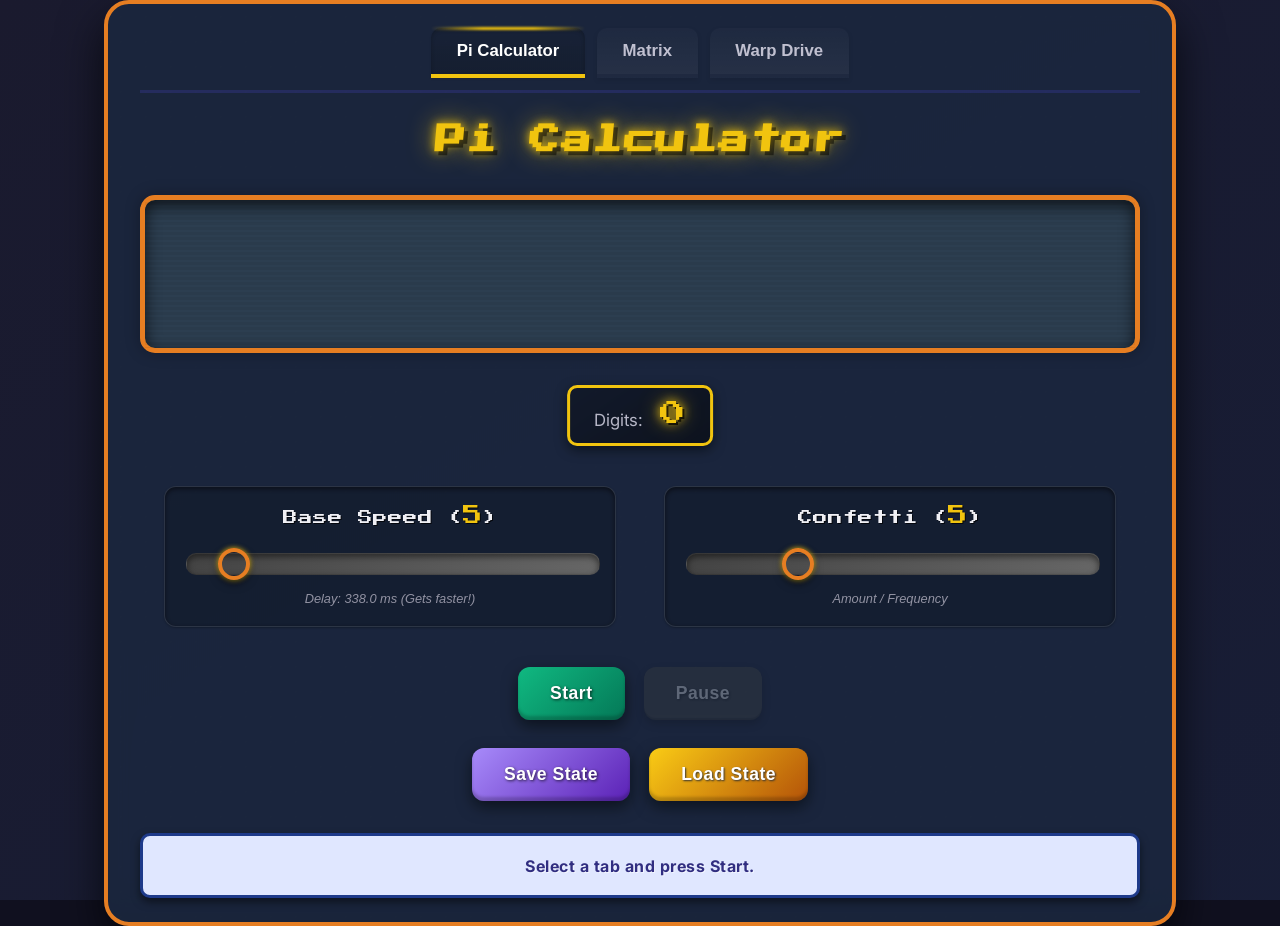
==== commit d0d9fbd5: "Update index.html" ====
--- a/index.html
+++ b/index.html
@@ -36,14 +36,14 @@
                         <label for="pi-speed-slider" class="slider-label">
                             Base Speed (<span id="pi-speed-value" class="slider-value">5</span>)
                         </label>
-                        <input type="range" id="pi-speed-slider" min="1" max="10" value="5" class="slider">
+                        <input type="range" id="pi-speed-slider" min="1" max="50" value="5" class="slider">
                         <div class="slider-description">Delay: <span id="pi-current-delay">?</span> ms (Gets faster!)</div>
                     </div>
                     <div class="slider-container">
                         <label for="pi-complexity-slider" class="slider-label">
                             Confetti (<span id="pi-complexity-value" class="slider-value">5</span>)
                         </label>
-                        <input type="range" id="pi-complexity-slider" min="0" max="10" value="5" step="1" class="slider">
+                        <input type="range" id="pi-complexity-slider" min="0" max="20" value="5" step="1" class="slider">
                         <div class="slider-description">Amount / Frequency</div>
                     </div>
                 </div>
@@ -72,14 +72,14 @@
                         <label for="matrix-speed-slider" class="slider-label">
                             Rain Speed (<span id="matrix-speed-value" class="slider-value">5</span>)
                         </label>
-                        <input type="range" id="matrix-speed-slider" min="1" max="10" value="5" class="slider">
+                        <input type="range" id="matrix-speed-slider" min="1" max="50" value="5" class="slider">
                         <div class="slider-description">Frame Interval: <span id="matrix-current-delay">?</span> ms</div>
                      </div>
                      <div class="slider-container">
                         <label for="matrix-complexity-slider" class="slider-label">
                             Effects (<span id="matrix-complexity-value" class="slider-value">5</span>)
                         </label>
-                        <input type="range" id="matrix-complexity-slider" min="1" max="10" value="5" step="1" class="slider">
+                        <input type="range" id="matrix-complexity-slider" min="1" max="50" value="5" step="1" class="slider">
                         <div class="slider-description">Density / Fading / Glow</div>
                      </div>
                  </div>
@@ -107,7 +107,7 @@
                         <label for="warp-speed-slider" class="slider-label">
                             Warp Speed (<span id="warp-speed-value" class="slider-value">3</span>)
                         </label>
-                        <input type="range" id="warp-speed-slider" min="1" max="10" value="3" class="slider">
+                        <input type="range" id="warp-speed-slider" min="1" max="20" value="3" class="slider">
                         <div class="slider-description">(Internal Speed Factor)</div>
                     </div>
                     <div class="slider-container">
